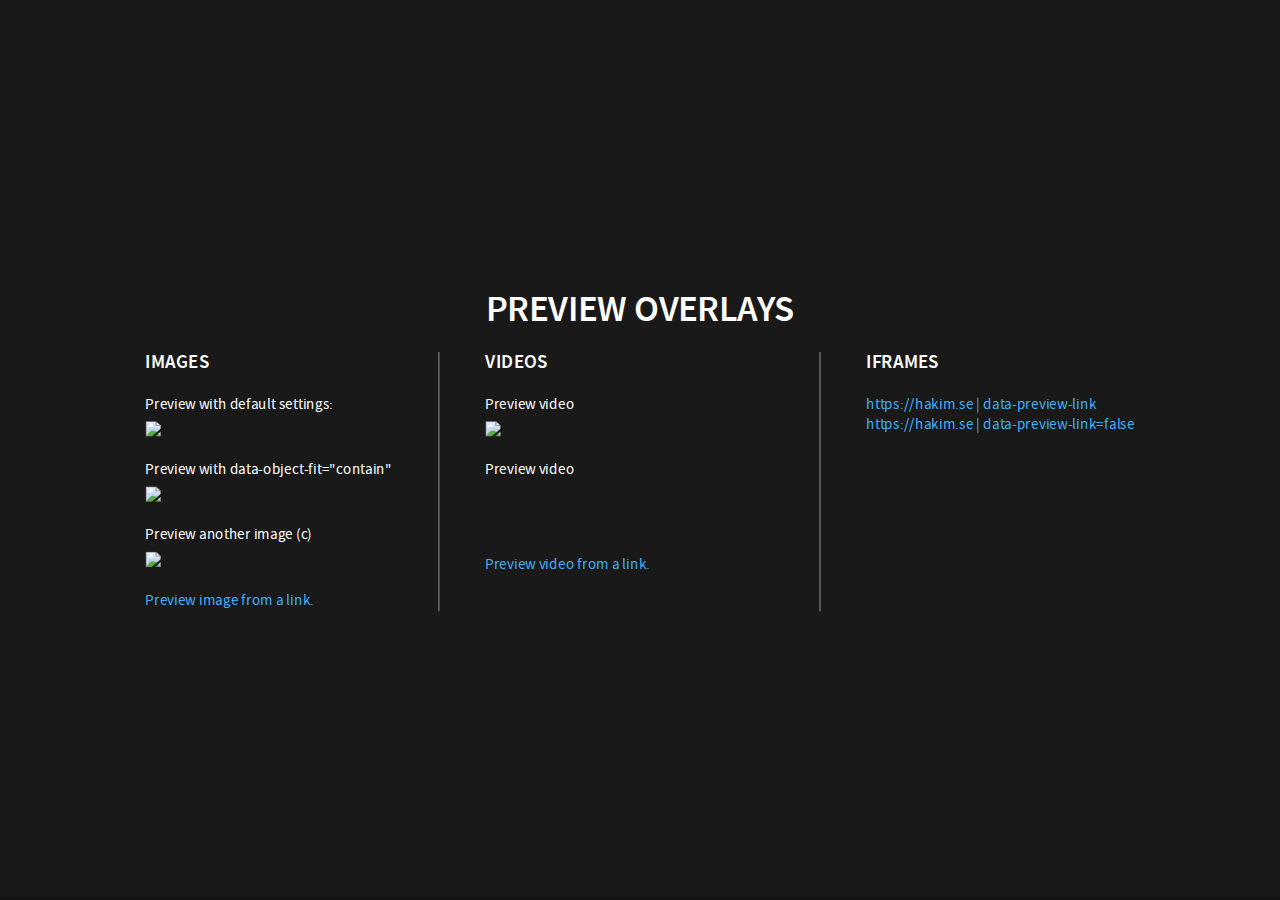
==== reveal-js/examples/preview-overlays.html @ ee159253 "Deploying to gh-pages from @ gciatto/talk-genai-unibo@f4266a3634f871b63bb44a900d1b445dd32380af 🚀" ====
<!doctype html>
<html lang="en">

	<head>
		<meta charset="utf-8">

		<title>reveal.js - Slide Transitions</title>

		<link rel="stylesheet" href="../dist/reveal.css">
		<link rel="stylesheet" href="../dist/theme/black.css" id="theme">

		<style>
			.reveal {
				font-size: 24px;
			}
			.reveal figure {
				margin: 0 0 1rem 0;
				text-align: left;
			}
			.reveal figure img,
			.reveal figure video {
				margin: 0.25rem 0 0 0;
			}
			figcaption, a {
				font-size: 16px;
			}
		</style>
	</head>

	<body>

		<div class="reveal">

			<div class="slides">

				<section>

					<h2>Preview Overlays</h2>

					<div class="r-hstack items-start">
						<div class="r-vstack items-start">
							<h5>Images</h5>
							<figure>
								<figcaption>Preview with default settings:</figcaption>
								<img height="50" src="https://static.slid.es/images/alphabet/v1/a.png" data-preview-image>
							</figure>
							<figure>
								<figcaption>Preview with data-object-fit="contain"</figcaption>
								<img height="50" src="https://static.slid.es/images/alphabet/v1/a.png" data-preview-image data-object-fit="contain">
							</figure>
							<figure>
								<figcaption>Preview another image (c)</figcaption>
								<img height="50" src="https://static.slid.es/images/alphabet/v1/b.png" data-preview-image="https://static.slid.es/images/alphabet/v1/c.png">
							</figure>
							<a href="#" data-preview-image="https://static.slid.es/images/alphabet/v1/x.png">
								Preview image from a link.
							</a>
						</div>

						<div style="width: 1px; height: 30vh; margin: 0 3rem;background-color: #999;"></div>

						<div class="r-vstack items-start">
							<h5>Videos</h5>
							<figure>
								<figcaption>Preview video</figcaption>
								<img height="50" src="https://static.slid.es/images/alphabet/v1/x.png" data-preview-video="https://static.slid.es/site/homepage/v1/homepage-video-editor.mp4">
							</figure>
							<figure>
								<figcaption>Preview video</figcaption>
								<video height="50" src="https://static.slid.es/site/homepage/v1/homepage-video-editor.mp4" data-preview-video></video>
							</figure>
							<a href="#" data-preview-video="https://static.slid.es/site/homepage/v1/homepage-video-editor.mp4">
								Preview video from a link.
							</a>
						</div>

						<div style="width: 1px; height: 30vh; margin: 0 3rem;background-color: #999;"></div>

						<div class="r-vstack items-start">
							<h5>Iframes</h5>
							<a data-preview-link href="https://hakim.se">https://hakim.se | data-preview-link</a>
							<a data-preview-link="false" href="https://hakim.se">https://hakim.se | data-preview-link=false</a>
						</div>
					</div>

				</section>

			</div>

		</div>

		<script src="../dist/reveal.js"></script>
		<script>
			Reveal.initialize({
				previewLinks: true,
				width: 1280,
				height: 720
			});
		</script>

	</body>
</html>
---- reveal-js/dist/reveal.css ----
/**
 * reveal.js 5.1.0
 * https://revealjs.com
 * MIT licensed
 *
 * Copyright (C) 2011-2024 Hakim El Hattab, https://hakim.se
 */

.reveal .r-stretch,.reveal .stretch{max-width:none;max-height:none}.reveal pre.r-stretch code,.reveal pre.stretch code{height:100%;max-height:100%;box-sizing:border-box}.reveal .r-fit-text{display:inline-block;white-space:nowrap}.reveal .r-stack{display:grid;grid-template-rows:100%}.reveal .r-stack>*{grid-area:1/1;margin:auto}.reveal .r-hstack,.reveal .r-vstack{display:flex}.reveal .r-hstack img,.reveal .r-hstack video,.reveal .r-vstack img,.reveal .r-vstack video{min-width:0;min-height:0;object-fit:contain}.reveal .r-vstack{flex-direction:column;align-items:center;justify-content:center}.reveal .r-hstack{flex-direction:row;align-items:center;justify-content:center}.reveal .items-stretch{align-items:stretch}.reveal .items-start{align-items:flex-start}.reveal .items-center{align-items:center}.reveal .items-end{align-items:flex-end}.reveal .justify-between{justify-content:space-between}.reveal .justify-around{justify-content:space-around}.reveal .justify-start{justify-content:flex-start}.reveal .justify-center{justify-content:center}.reveal .justify-end{justify-content:flex-end}html.reveal-full-page{width:100%;height:100%;height:100vh;height:calc(var(--vh,1vh) * 100);height:100dvh;overflow:hidden}.reveal-viewport{height:100%;overflow:hidden;position:relative;line-height:1;margin:0;background-color:#fff;color:#000;--r-controls-spacing:12px}.reveal-viewport:fullscreen{top:0!important;left:0!important;width:100%!important;height:100%!important;transform:none!important}.reveal .fragment{transition:all .2s ease}.reveal .fragment:not(.custom){opacity:0;visibility:hidden;will-change:opacity}.reveal .fragment.visible{opacity:1;visibility:inherit}.reveal .fragment.disabled{transition:none}.reveal .fragment.grow{opacity:1;visibility:inherit}.reveal .fragment.grow.visible{transform:scale(1.3)}.reveal .fragment.shrink{opacity:1;visibility:inherit}.reveal .fragment.shrink.visible{transform:scale(.7)}.reveal .fragment.zoom-in{transform:scale(.1)}.reveal .fragment.zoom-in.visible{transform:none}.reveal .fragment.fade-out{opacity:1;visibility:inherit}.reveal .fragment.fade-out.visible{opacity:0;visibility:hidden}.reveal .fragment.semi-fade-out{opacity:1;visibility:inherit}.reveal .fragment.semi-fade-out.visible{opacity:.5;visibility:inherit}.reveal .fragment.strike{opacity:1;visibility:inherit}.reveal .fragment.strike.visible{text-decoration:line-through}.reveal .fragment.fade-up{transform:translate(0,40px)}.reveal .fragment.fade-up.visible{transform:translate(0,0)}.reveal .fragment.fade-down{transform:translate(0,-40px)}.reveal .fragment.fade-down.visible{transform:translate(0,0)}.reveal .fragment.fade-right{transform:translate(-40px,0)}.reveal .fragment.fade-right.visible{transform:translate(0,0)}.reveal .fragment.fade-left{transform:translate(40px,0)}.reveal .fragment.fade-left.visible{transform:translate(0,0)}.reveal .fragment.current-visible,.reveal .fragment.fade-in-then-out{opacity:0;visibility:hidden}.reveal .fragment.current-visible.current-fragment,.reveal .fragment.fade-in-then-out.current-fragment{opacity:1;visibility:inherit}.reveal .fragment.fade-in-then-semi-out{opacity:0;visibility:hidden}.reveal .fragment.fade-in-then-semi-out.visible{opacity:.5;visibility:inherit}.reveal .fragment.fade-in-then-semi-out.current-fragment{opacity:1;visibility:inherit}.reveal .fragment.highlight-blue,.reveal .fragment.highlight-current-blue,.reveal .fragment.highlight-current-green,.reveal .fragment.highlight-current-red,.reveal .fragment.highlight-green,.reveal .fragment.highlight-red{opacity:1;visibility:inherit}.reveal .fragment.highlight-red.visible{color:#ff2c2d}.reveal .fragment.highlight-green.visible{color:#17ff2e}.reveal .fragment.highlight-blue.visible{color:#1b91ff}.reveal .fragment.highlight-current-red.current-fragment{color:#ff2c2d}.reveal .fragment.highlight-current-green.current-fragment{color:#17ff2e}.reveal .fragment.highlight-current-blue.current-fragment{color:#1b91ff}.reveal:after{content:"";font-style:italic}.reveal iframe{z-index:1}.reveal a{position:relative}@keyframes bounce-right{0%,10%,25%,40%,50%{transform:translateX(0)}20%{transform:translateX(10px)}30%{transform:translateX(-5px)}}@keyframes bounce-left{0%,10%,25%,40%,50%{transform:translateX(0)}20%{transform:translateX(-10px)}30%{transform:translateX(5px)}}@keyframes bounce-down{0%,10%,25%,40%,50%{transform:translateY(0)}20%{transform:translateY(10px)}30%{transform:translateY(-5px)}}.reveal .controls{display:none;position:absolute;top:auto;bottom:var(--r-controls-spacing);right:var(--r-controls-spacing);left:auto;z-index:11;color:#000;pointer-events:none;font-size:10px}.reveal .controls button{position:absolute;padding:0;background-color:transparent;border:0;outline:0;cursor:pointer;color:currentColor;transform:scale(.9999);transition:color .2s ease,opacity .2s ease,transform .2s ease;z-index:2;pointer-events:auto;font-size:inherit;visibility:hidden;opacity:0;-webkit-appearance:none;-webkit-tap-highlight-color:transparent}.reveal .controls .controls-arrow:after,.reveal .controls .controls-arrow:before{content:"";position:absolute;top:0;left:0;width:2.6em;height:.5em;border-radius:.25em;background-color:currentColor;transition:all .15s ease,background-color .8s ease;transform-origin:.2em 50%;will-change:transform}.reveal .controls .controls-arrow{position:relative;width:3.6em;height:3.6em}.reveal .controls .controls-arrow:before{transform:translateX(.5em) translateY(1.55em) rotate(45deg)}.reveal .controls .controls-arrow:after{transform:translateX(.5em) translateY(1.55em) rotate(-45deg)}.reveal .controls .controls-arrow:hover:before{transform:translateX(.5em) translateY(1.55em) rotate(40deg)}.reveal .controls .controls-arrow:hover:after{transform:translateX(.5em) translateY(1.55em) rotate(-40deg)}.reveal .controls .controls-arrow:active:before{transform:translateX(.5em) translateY(1.55em) rotate(36deg)}.reveal .controls .controls-arrow:active:after{transform:translateX(.5em) translateY(1.55em) rotate(-36deg)}.reveal .controls .navigate-left{right:6.4em;bottom:3.2em;transform:translateX(-10px)}.reveal .controls .navigate-left.highlight{animation:bounce-left 2s 50 both ease-out}.reveal .controls .navigate-right{right:0;bottom:3.2em;transform:translateX(10px)}.reveal .controls .navigate-right .controls-arrow{transform:rotate(180deg)}.reveal .controls .navigate-right.highlight{animation:bounce-right 2s 50 both ease-out}.reveal .controls .navigate-up{right:3.2em;bottom:6.4em;transform:translateY(-10px)}.reveal .controls .navigate-up .controls-arrow{transform:rotate(90deg)}.reveal .controls .navigate-down{right:3.2em;bottom:-1.4em;padding-bottom:1.4em;transform:translateY(10px)}.reveal .controls .navigate-down .controls-arrow{transform:rotate(-90deg)}.reveal .controls .navigate-down.highlight{animation:bounce-down 2s 50 both ease-out}.reveal .controls[data-controls-back-arrows=faded] .navigate-up.enabled{opacity:.3}.reveal .controls[data-controls-back-arrows=faded] .navigate-up.enabled:hover{opacity:1}.reveal .controls[data-controls-back-arrows=hidden] .navigate-up.enabled{opacity:0;visibility:hidden}.reveal .controls .enabled{visibility:visible;opacity:.9;cursor:pointer;transform:none}.reveal .controls .enabled.fragmented{opacity:.5}.reveal .controls .enabled.fragmented:hover,.reveal .controls .enabled:hover{opacity:1}.reveal:not(.rtl) .controls[data-controls-back-arrows=faded] .navigate-left.enabled{opacity:.3}.reveal:not(.rtl) .controls[data-controls-back-arrows=faded] .navigate-left.enabled:hover{opacity:1}.reveal:not(.rtl) .controls[data-controls-back-arrows=hidden] .navigate-left.enabled{opacity:0;visibility:hidden}.reveal.rtl .controls[data-controls-back-arrows=faded] .navigate-right.enabled{opacity:.3}.reveal.rtl .controls[data-controls-back-arrows=faded] .navigate-right.enabled:hover{opacity:1}.reveal.rtl .controls[data-controls-back-arrows=hidden] .navigate-right.enabled{opacity:0;visibility:hidden}.reveal[data-navigation-mode=linear].has-horizontal-slides .navigate-down,.reveal[data-navigation-mode=linear].has-horizontal-slides .navigate-up{display:none}.reveal:not(.has-vertical-slides) .controls .navigate-left,.reveal[data-navigation-mode=linear].has-horizontal-slides .navigate-left{bottom:1.4em;right:5.5em}.reveal:not(.has-vertical-slides) .controls .navigate-right,.reveal[data-navigation-mode=linear].has-horizontal-slides .navigate-right{bottom:1.4em;right:.5em}.reveal:not(.has-horizontal-slides) .controls .navigate-up{right:1.4em;bottom:5em}.reveal:not(.has-horizontal-slides) .controls .navigate-down{right:1.4em;bottom:.5em}.reveal.has-dark-background .controls{color:#fff}.reveal.has-light-background .controls{color:#000}.reveal.no-hover .controls .controls-arrow:active:before,.reveal.no-hover .controls .controls-arrow:hover:before{transform:translateX(.5em) translateY(1.55em) rotate(45deg)}.reveal.no-hover .controls .controls-arrow:active:after,.reveal.no-hover .controls .controls-arrow:hover:after{transform:translateX(.5em) translateY(1.55em) rotate(-45deg)}@media screen and (min-width:500px){.reveal-viewport{--r-controls-spacing:0.8em}.reveal .controls[data-controls-layout=edges]{top:0;right:0;bottom:0;left:0}.reveal .controls[data-controls-layout=edges] .navigate-down,.reveal .controls[data-controls-layout=edges] .navigate-left,.reveal .controls[data-controls-layout=edges] .navigate-right,.reveal .controls[data-controls-layout=edges] .navigate-up{bottom:auto;right:auto}.reveal .controls[data-controls-layout=edges] .navigate-left{top:50%;left:var(--r-controls-spacing);margin-top:-1.8em}.reveal .controls[data-controls-layout=edges] .navigate-right{top:50%;right:var(--r-controls-spacing);margin-top:-1.8em}.reveal .controls[data-controls-layout=edges] .navigate-up{top:var(--r-controls-spacing);left:50%;margin-left:-1.8em}.reveal .controls[data-controls-layout=edges] .navigate-down{bottom:calc(var(--r-controls-spacing) - 1.4em + .3em);left:50%;margin-left:-1.8em}}.reveal .progress{position:absolute;display:none;height:3px;width:100%;bottom:0;left:0;z-index:10;background-color:rgba(0,0,0,.2);color:#fff}.reveal .progress:after{content:"";display:block;position:absolute;height:10px;width:100%;top:-10px}.reveal .progress span{display:block;height:100%;width:100%;background-color:currentColor;transition:transform .8s cubic-bezier(.26,.86,.44,.985);transform-origin:0 0;transform:scaleX(0)}.reveal .slide-number{position:absolute;display:block;right:8px;bottom:8px;z-index:31;font-family:Helvetica,sans-serif;font-size:12px;line-height:1;color:#fff;background-color:rgba(0,0,0,.4);padding:5px}.reveal .slide-number a{color:currentColor}.reveal .slide-number-delimiter{margin:0 3px}.reveal{position:relative;width:100%;height:100%;overflow:hidden;touch-action:pinch-zoom}.reveal.embedded{touch-action:pan-y}.reveal.embedded.is-vertical-slide{touch-action:none}.reveal .slides{position:absolute;width:100%;height:100%;top:0;right:0;bottom:0;left:0;margin:auto;pointer-events:none;overflow:visible;z-index:1;text-align:center;perspective:600px;perspective-origin:50% 40%}.reveal .slides>section{perspective:600px}.reveal .slides>section,.reveal .slides>section>section{display:none;position:absolute;width:100%;pointer-events:auto;z-index:10;transform-style:flat;transition:transform-origin .8s cubic-bezier(.26,.86,.44,.985),transform .8s cubic-bezier(.26,.86,.44,.985),visibility .8s cubic-bezier(.26,.86,.44,.985),opacity .8s cubic-bezier(.26,.86,.44,.985)}.reveal[data-transition-speed=fast] .slides section{transition-duration:.4s}.reveal[data-transition-speed=slow] .slides section{transition-duration:1.2s}.reveal .slides section[data-transition-speed=fast]{transition-duration:.4s}.reveal .slides section[data-transition-speed=slow]{transition-duration:1.2s}.reveal .slides>section.stack{padding-top:0;padding-bottom:0;pointer-events:none;height:100%}.reveal .slides>section.present,.reveal .slides>section>section.present{display:block;z-index:11;opacity:1}.reveal .slides>section:empty,.reveal .slides>section>section:empty,.reveal .slides>section>section[data-background-interactive],.reveal .slides>section[data-background-interactive]{pointer-events:none}.reveal.center,.reveal.center .slides,.reveal.center .slides section{min-height:0!important}.reveal .slides>section:not(.present),.reveal .slides>section>section:not(.present){pointer-events:none}.reveal.overview .slides>section,.reveal.overview .slides>section>section{pointer-events:auto}.reveal .slides>section.future,.reveal .slides>section.future>section,.reveal .slides>section.past,.reveal .slides>section.past>section,.reveal .slides>section>section.future,.reveal .slides>section>section.past{opacity:0}.reveal .slides>section[data-transition=slide].past,.reveal .slides>section[data-transition~=slide-out].past,.reveal.slide .slides>section:not([data-transition]).past{transform:translate(-150%,0)}.reveal .slides>section[data-transition=slide].future,.reveal .slides>section[data-transition~=slide-in].future,.reveal.slide .slides>section:not([data-transition]).future{transform:translate(150%,0)}.reveal .slides>section>section[data-transition=slide].past,.reveal .slides>section>section[data-transition~=slide-out].past,.reveal.slide .slides>section>section:not([data-transition]).past{transform:translate(0,-150%)}.reveal .slides>section>section[data-transition=slide].future,.reveal .slides>section>section[data-transition~=slide-in].future,.reveal.slide .slides>section>section:not([data-transition]).future{transform:translate(0,150%)}.reveal .slides>section[data-transition=linear].past,.reveal .slides>section[data-transition~=linear-out].past,.reveal.linear .slides>section:not([data-transition]).past{transform:translate(-150%,0)}.reveal .slides>section[data-transition=linear].future,.reveal .slides>section[data-transition~=linear-in].future,.reveal.linear .slides>section:not([data-transition]).future{transform:translate(150%,0)}.reveal .slides>section>section[data-transition=linear].past,.reveal .slides>section>section[data-transition~=linear-out].past,.reveal.linear .slides>section>section:not([data-transition]).past{transform:translate(0,-150%)}.reveal .slides>section>section[data-transition=linear].future,.reveal .slides>section>section[data-transition~=linear-in].future,.reveal.linear .slides>section>section:not([data-transition]).future{transform:translate(0,150%)}.reveal .slides section[data-transition=default].stack,.reveal.default .slides section.stack{transform-style:preserve-3d}.reveal .slides>section[data-transition=default].past,.reveal .slides>section[data-transition~=default-out].past,.reveal.default .slides>section:not([data-transition]).past{transform:translate3d(-100%,0,0) rotateY(-90deg) translate3d(-100%,0,0)}.reveal .slides>section[data-transition=default].future,.reveal .slides>section[data-transition~=default-in].future,.reveal.default .slides>section:not([data-transition]).future{transform:translate3d(100%,0,0) rotateY(90deg) translate3d(100%,0,0)}.reveal .slides>section>section[data-transition=default].past,.reveal .slides>section>section[data-transition~=default-out].past,.reveal.default .slides>section>section:not([data-transition]).past{transform:translate3d(0,-300px,0) rotateX(70deg) translate3d(0,-300px,0)}.reveal .slides>section>section[data-transition=default].future,.reveal .slides>section>section[data-transition~=default-in].future,.reveal.default .slides>section>section:not([data-transition]).future{transform:translate3d(0,300px,0) rotateX(-70deg) translate3d(0,300px,0)}.reveal .slides section[data-transition=convex].stack,.reveal.convex .slides section.stack{transform-style:preserve-3d}.reveal .slides>section[data-transition=convex].past,.reveal .slides>section[data-transition~=convex-out].past,.reveal.convex .slides>section:not([data-transition]).past{transform:translate3d(-100%,0,0) rotateY(-90deg) translate3d(-100%,0,0)}.reveal .slides>section[data-transition=convex].future,.reveal .slides>section[data-transition~=convex-in].future,.reveal.convex .slides>section:not([data-transition]).future{transform:translate3d(100%,0,0) rotateY(90deg) translate3d(100%,0,0)}.reveal .slides>section>section[data-transition=convex].past,.reveal .slides>section>section[data-transition~=convex-out].past,.reveal.convex .slides>section>section:not([data-transition]).past{transform:translate3d(0,-300px,0) rotateX(70deg) translate3d(0,-300px,0)}.reveal .slides>section>section[data-transition=convex].future,.reveal .slides>section>section[data-transition~=convex-in].future,.reveal.convex .slides>section>section:not([data-transition]).future{transform:translate3d(0,300px,0) rotateX(-70deg) translate3d(0,300px,0)}.reveal .slides section[data-transition=concave].stack,.reveal.concave .slides section.stack{transform-style:preserve-3d}.reveal .slides>section[data-transition=concave].past,.reveal .slides>section[data-transition~=concave-out].past,.reveal.concave .slides>section:not([data-transition]).past{transform:translate3d(-100%,0,0) rotateY(90deg) translate3d(-100%,0,0)}.reveal .slides>section[data-transition=concave].future,.reveal .slides>section[data-transition~=concave-in].future,.reveal.concave .slides>section:not([data-transition]).future{transform:translate3d(100%,0,0) rotateY(-90deg) translate3d(100%,0,0)}.reveal .slides>section>section[data-transition=concave].past,.reveal .slides>section>section[data-transition~=concave-out].past,.reveal.concave .slides>section>section:not([data-transition]).past{transform:translate3d(0,-80%,0) rotateX(-70deg) translate3d(0,-80%,0)}.reveal .slides>section>section[data-transition=concave].future,.reveal .slides>section>section[data-transition~=concave-in].future,.reveal.concave .slides>section>section:not([data-transition]).future{transform:translate3d(0,80%,0) rotateX(70deg) translate3d(0,80%,0)}.reveal .slides section[data-transition=zoom],.reveal.zoom .slides section:not([data-transition]){transition-timing-function:ease}.reveal .slides>section[data-transition=zoom].past,.reveal .slides>section[data-transition~=zoom-out].past,.reveal.zoom .slides>section:not([data-transition]).past{visibility:hidden;transform:scale(16)}.reveal .slides>section[data-transition=zoom].future,.reveal .slides>section[data-transition~=zoom-in].future,.reveal.zoom .slides>section:not([data-transition]).future{visibility:hidden;transform:scale(.2)}.reveal .slides>section>section[data-transition=zoom].past,.reveal .slides>section>section[data-transition~=zoom-out].past,.reveal.zoom .slides>section>section:not([data-transition]).past{transform:scale(16)}.reveal .slides>section>section[data-transition=zoom].future,.reveal .slides>section>section[data-transition~=zoom-in].future,.reveal.zoom .slides>section>section:not([data-transition]).future{transform:scale(.2)}.reveal.cube .slides{perspective:1300px}.reveal.cube .slides section{padding:30px;min-height:700px;backface-visibility:hidden;box-sizing:border-box;transform-style:preserve-3d}.reveal.center.cube .slides section{min-height:0}.reveal.cube .slides section:not(.stack):before{content:"";position:absolute;display:block;width:100%;height:100%;left:0;top:0;background:rgba(0,0,0,.1);border-radius:4px;transform:translateZ(-20px)}.reveal.cube .slides section:not(.stack):after{content:"";position:absolute;display:block;width:90%;height:30px;left:5%;bottom:0;background:0 0;z-index:1;border-radius:4px;box-shadow:0 95px 25px rgba(0,0,0,.2);transform:translateZ(-90px) rotateX(65deg)}.reveal.cube .slides>section.stack{padding:0;background:0 0}.reveal.cube .slides>section.past{transform-origin:100% 0;transform:translate3d(-100%,0,0) rotateY(-90deg)}.reveal.cube .slides>section.future{transform-origin:0 0;transform:translate3d(100%,0,0) rotateY(90deg)}.reveal.cube .slides>section>section.past{transform-origin:0 100%;transform:translate3d(0,-100%,0) rotateX(90deg)}.reveal.cube .slides>section>section.future{transform-origin:0 0;transform:translate3d(0,100%,0) rotateX(-90deg)}.reveal.page .slides{perspective-origin:0 50%;perspective:3000px}.reveal.page .slides section{padding:30px;min-height:700px;box-sizing:border-box;transform-style:preserve-3d}.reveal.page .slides section.past{z-index:12}.reveal.page .slides section:not(.stack):before{content:"";position:absolute;display:block;width:100%;height:100%;left:0;top:0;background:rgba(0,0,0,.1);transform:translateZ(-20px)}.reveal.page .slides section:not(.stack):after{content:"";position:absolute;display:block;width:90%;height:30px;left:5%;bottom:0;background:0 0;z-index:1;border-radius:4px;box-shadow:0 95px 25px rgba(0,0,0,.2);transform:translateZ(-90px) rotateX(65deg)}.reveal.page .slides>section.stack{padding:0;background:0 0}.reveal.page .slides>section.past{transform-origin:0 0;transform:translate3d(-40%,0,0) rotateY(-80deg)}.reveal.page .slides>section.future{transform-origin:100% 0;transform:translate3d(0,0,0)}.reveal.page .slides>section>section.past{transform-origin:0 0;transform:translate3d(0,-40%,0) rotateX(80deg)}.reveal.page .slides>section>section.future{transform-origin:0 100%;transform:translate3d(0,0,0)}.reveal .slides section[data-transition=fade],.reveal.fade .slides section:not([data-transition]),.reveal.fade .slides>section>section:not([data-transition]){transform:none;transition:opacity .5s}.reveal.fade.overview .slides section,.reveal.fade.overview .slides>section>section{transition:none}.reveal .slides section[data-transition=none],.reveal.none .slides section:not([data-transition]){transform:none;transition:none}.reveal .pause-overlay{position:absolute;top:0;left:0;width:100%;height:100%;background:#000;visibility:hidden;opacity:0;z-index:100;transition:all 1s ease}.reveal .pause-overlay .resume-button{position:absolute;bottom:20px;right:20px;color:#ccc;border-radius:2px;padding:6px 14px;border:2px solid #ccc;font-size:16px;background:0 0;cursor:pointer}.reveal .pause-overlay .resume-button:hover{color:#fff;border-color:#fff}.reveal.paused .pause-overlay{visibility:visible;opacity:1}.reveal .no-transition,.reveal .no-transition *,.reveal .slides.disable-slide-transitions section{transition:none!important}.reveal .slides.disable-slide-transitions section{transform:none!important}.reveal .backgrounds{position:absolute;width:100%;height:100%;top:0;left:0;perspective:600px}.reveal .slide-background{display:none;position:absolute;width:100%;height:100%;opacity:0;visibility:hidden;overflow:hidden;background-color:rgba(0,0,0,0);transition:all .8s cubic-bezier(.26,.86,.44,.985)}.reveal .slide-background-content{position:absolute;width:100%;height:100%;background-position:50% 50%;background-repeat:no-repeat;background-size:cover}.reveal .slide-background.stack{display:block}.reveal .slide-background.present{opacity:1;visibility:visible;z-index:2}.print-pdf .reveal .slide-background{opacity:1!important;visibility:visible!important}.reveal .slide-background video{position:absolute;width:100%;height:100%;max-width:none;max-height:none;top:0;left:0;object-fit:cover}.reveal .slide-background[data-background-size=contain] video{object-fit:contain}.reveal>.backgrounds .slide-background[data-background-transition=none],.reveal[data-background-transition=none]>.backgrounds .slide-background:not([data-background-transition]){transition:none}.reveal>.backgrounds .slide-background[data-background-transition=slide],.reveal[data-background-transition=slide]>.backgrounds .slide-background:not([data-background-transition]){opacity:1}.reveal>.backgrounds .slide-background.past[data-background-transition=slide],.reveal[data-background-transition=slide]>.backgrounds .slide-background.past:not([data-background-transition]){transform:translate(-100%,0)}.reveal>.backgrounds .slide-background.future[data-background-transition=slide],.reveal[data-background-transition=slide]>.backgrounds .slide-background.future:not([data-background-transition]){transform:translate(100%,0)}.reveal>.backgrounds .slide-background>.slide-background.past[data-background-transition=slide],.reveal[data-background-transition=slide]>.backgrounds .slide-background>.slide-background.past:not([data-background-transition]){transform:translate(0,-100%)}.reveal>.backgrounds .slide-background>.slide-background.future[data-background-transition=slide],.reveal[data-background-transition=slide]>.backgrounds .slide-background>.slide-background.future:not([data-background-transition]){transform:translate(0,100%)}.reveal>.backgrounds .slide-background.past[data-background-transition=convex],.reveal[data-background-transition=convex]>.backgrounds .slide-background.past:not([data-background-transition]){opacity:0;transform:translate3d(-100%,0,0) rotateY(-90deg) translate3d(-100%,0,0)}.reveal>.backgrounds .slide-background.future[data-background-transition=convex],.reveal[data-background-transition=convex]>.backgrounds .slide-background.future:not([data-background-transition]){opacity:0;transform:translate3d(100%,0,0) rotateY(90deg) translate3d(100%,0,0)}.reveal>.backgrounds .slide-background>.slide-background.past[data-background-transition=convex],.reveal[data-background-transition=convex]>.backgrounds .slide-background>.slide-background.past:not([data-background-transition]){opacity:0;transform:translate3d(0,-100%,0) rotateX(90deg) translate3d(0,-100%,0)}.reveal>.backgrounds .slide-background>.slide-background.future[data-background-transition=convex],.reveal[data-background-transition=convex]>.backgrounds .slide-background>.slide-background.future:not([data-background-transition]){opacity:0;transform:translate3d(0,100%,0) rotateX(-90deg) translate3d(0,100%,0)}.reveal>.backgrounds .slide-background.past[data-background-transition=concave],.reveal[data-background-transition=concave]>.backgrounds .slide-background.past:not([data-background-transition]){opacity:0;transform:translate3d(-100%,0,0) rotateY(90deg) translate3d(-100%,0,0)}.reveal>.backgrounds .slide-background.future[data-background-transition=concave],.reveal[data-background-transition=concave]>.backgrounds .slide-background.future:not([data-background-transition]){opacity:0;transform:translate3d(100%,0,0) rotateY(-90deg) translate3d(100%,0,0)}.reveal>.backgrounds .slide-background>.slide-background.past[data-background-transition=concave],.reveal[data-background-transition=concave]>.backgrounds .slide-background>.slide-background.past:not([data-background-transition]){opacity:0;transform:translate3d(0,-100%,0) rotateX(-90deg) translate3d(0,-100%,0)}.reveal>.backgrounds .slide-background>.slide-background.future[data-background-transition=concave],.reveal[data-background-transition=concave]>.backgrounds .slide-background>.slide-background.future:not([data-background-transition]){opacity:0;transform:translate3d(0,100%,0) rotateX(90deg) translate3d(0,100%,0)}.reveal>.backgrounds .slide-background[data-background-transition=zoom],.reveal[data-background-transition=zoom]>.backgrounds .slide-background:not([data-background-transition]){transition-timing-function:ease}.reveal>.backgrounds .slide-background.past[data-background-transition=zoom],.reveal[data-background-transition=zoom]>.backgrounds .slide-background.past:not([data-background-transition]){opacity:0;visibility:hidden;transform:scale(16)}.reveal>.backgrounds .slide-background.future[data-background-transition=zoom],.reveal[data-background-transition=zoom]>.backgrounds .slide-background.future:not([data-background-transition]){opacity:0;visibility:hidden;transform:scale(.2)}.reveal>.backgrounds .slide-background>.slide-background.past[data-background-transition=zoom],.reveal[data-background-transition=zoom]>.backgrounds .slide-background>.slide-background.past:not([data-background-transition]){opacity:0;visibility:hidden;transform:scale(16)}.reveal>.backgrounds .slide-background>.slide-background.future[data-background-transition=zoom],.reveal[data-background-transition=zoom]>.backgrounds .slide-background>.slide-background.future:not([data-background-transition]){opacity:0;visibility:hidden;transform:scale(.2)}.reveal[data-transition-speed=fast]>.backgrounds .slide-background{transition-duration:.4s}.reveal[data-transition-speed=slow]>.backgrounds .slide-background{transition-duration:1.2s}.reveal [data-auto-animate-target^=unmatched]{will-change:opacity}.reveal section[data-auto-animate]:not(.stack):not([data-auto-animate=running]) [data-auto-animate-target^=unmatched]{opacity:0}.reveal.overview{perspective-origin:50% 50%;perspective:700px}.reveal.overview .slides section{height:100%;top:0!important;opacity:1!important;overflow:hidden;visibility:visible!important;cursor:pointer;box-sizing:border-box}.reveal.overview .slides section.present,.reveal.overview .slides section:hover{outline:10px solid rgba(150,150,150,.4);outline-offset:10px}.reveal.overview .slides section .fragment{opacity:1;transition:none}.reveal.overview .slides section:after,.reveal.overview .slides section:before{display:none!important}.reveal.overview .slides>section.stack{padding:0;top:0!important;background:0 0;outline:0;overflow:visible}.reveal.overview .backgrounds{perspective:inherit}.reveal.overview .backgrounds .slide-background{opacity:1;visibility:visible;outline:10px solid rgba(150,150,150,.1);outline-offset:10px}.reveal.overview .backgrounds .slide-background.stack{overflow:visible}.reveal.overview .slides section,.reveal.overview-deactivating .slides section{transition:none}.reveal.overview .backgrounds .slide-background,.reveal.overview-deactivating .backgrounds .slide-background{transition:none}.reveal.rtl .slides,.reveal.rtl .slides h1,.reveal.rtl .slides h2,.reveal.rtl .slides h3,.reveal.rtl .slides h4,.reveal.rtl .slides h5,.reveal.rtl .slides h6{direction:rtl;font-family:sans-serif}.reveal.rtl code,.reveal.rtl pre{direction:ltr}.reveal.rtl ol,.reveal.rtl ul{text-align:right}.reveal.rtl .progress span{transform-origin:100% 0}.reveal.has-parallax-background .backgrounds{transition:all .8s ease}.reveal.has-parallax-background[data-transition-speed=fast] .backgrounds{transition-duration:.4s}.reveal.has-parallax-background[data-transition-speed=slow] .backgrounds{transition-duration:1.2s}.reveal [data-preview-image],.reveal [data-preview-video]{cursor:zoom-in}.reveal>.overlay{position:absolute;top:0;left:0;width:100%;height:100%;z-index:1000;background:rgba(0,0,0,.95);-webkit-backdrop-filter:blur(10px);backdrop-filter:blur(10px);transition:all .3s ease}.reveal .overlay-spinner{position:absolute;display:block;top:50%;left:50%;width:32px;height:32px;margin:-16px 0 0 -16px;z-index:10;background-image:url([data-uri]%2F%2F%2F6%2Bvr8nJybW1tcDAwOjo6Nvb26ioqKOjo7Ozs%2FLy8vz8%2FAAAAAAAAAAAACH%2FC05FVFNDQVBFMi4wAwEAAAAh%2FhpDcmVhdGVkIHdpdGggYWpheGxvYWQuaW5mbwAh%[base64]%2FV%2FnmOM82XiHRLYKhKP1oZmADdEAAAh%2BQQJCgAAACwAAAAAIAAgAAAE6hDISWlZpOrNp1lGNRSdRpDUolIGw5RUYhhHukqFu8DsrEyqnWThGvAmhVlteBvojpTDDBUEIFwMFBRAmBkSgOrBFZogCASwBDEY%2FCZSg7GSE0gSCjQBMVG023xWBhklAnoEdhQEfyNqMIcKjhRsjEdnezB%2BA4k8gTwJhFuiW4dokXiloUepBAp5qaKpp6%2BHo7aWW54wl7obvEe0kRuoplCGepwSx2jJvqHEmGt6whJpGpfJCHmOoNHKaHx61WiSR92E4lbFoq%2BB6QDtuetcaBPnW6%2BO7wDHpIiK9SaVK5GgV543tzjgGcghAgAh%[base64]%2B%2BG%2Bw48edZPK%2BM6hLJpQg484enXIdQFSS1u6UhksENEQAAIfkECQoAAAAsAAAAACAAIAAABOcQyEmpGKLqzWcZRVUQnZYg1aBSh2GUVEIQ2aQOE%2BG%2BcD4ntpWkZQj1JIiZIogDFFyHI0UxQwFugMSOFIPJftfVAEoZLBbcLEFhlQiqGp1Vd140AUklUN3eCA51C1EWMzMCezCBBmkxVIVHBWd3HHl9JQOIJSdSnJ0TDKChCwUJjoWMPaGqDKannasMo6WnM562R5YluZRwur0wpgqZE7NKUm%2BFNRPIhjBJxKZteWuIBMN4zRMIVIhffcgojwCF117i4nlLnY5ztRLsnOk%2BaV%2BoJY7V7m76PdkS4trKcdg0Zc0tTcKkRAAAIfkECQoAAAAsAAAAACAAIAAABO4QyEkpKqjqzScpRaVkXZWQEximw1BSCUEIlDohrft6cpKCk5xid5MNJTaAIkekKGQkWyKHkvhKsR7ARmitkAYDYRIbUQRQjWBwJRzChi9CRlBcY1UN4g0%[base64]%[base64]%2BE71SRQeyqUToLA7VxF0JDyIQh%2FMVVPMt1ECZlfcjZJ9mIKoaTl1MRIl5o4CUKXOwmyrCInCKqcWtvadL2SYhyASyNDJ0uIiRMDjI0Fd30%2FiI2UA5GSS5UDj2l6NoqgOgN4gksEBgYFf0FDqKgHnyZ9OX8HrgYHdHpcHQULXAS2qKpENRg7eAMLC7kTBaixUYFkKAzWAAnLC7FLVxLWDBLKCwaKTULgEwbLA4hJtOkSBNqITT3xEgfLpBtzE%2FjiuL04RGEBgwWhShRgQExHBAAh%2BQQJCgAAACwAAAAAIAAgAAAE7xDISWlSqerNpyJKhWRdlSAVoVLCWk6JKlAqAavhO9UkUHsqlE6CwO1cRdCQ8iEIfzFVTzLdRAmZX3I2SfZiCqGk5dTESJeaOAlClzsJsqwiJwiqnFrb2nS9kmIcgEsjQydLiIlHehhpejaIjzh9eomSjZR%[base64]%2BE71SRQeyqUToLA7VxF0JDyIQh%[base64]%2BE71SRQeyqUToLA7VxF0JDyIQh%2FMVVPMt1ECZlfcjZJ9mIKoaTl1MRIl5o4CUKXOwmyrCInCKqcWtvadL2SYhyASyNDJ0uIiUd6GAULDJCRiXo1CpGXDJOUjY%2BYip9DhToJA4RBLwMLCwVDfRgbBAaqqoZ1XBMHswsHtxtFaH1iqaoGNgAIxRpbFAgfPQSqpbgGBqUD1wBXeCYp1AYZ19JJOYgH1KwA4UBvQwXUBxPqVD9L3sbp2BNk2xvvFPJd%2BMFCN6HAAIKgNggY0KtEBAAh%[base64]%2BvsYMDAzZQPC9VCNkDWUhGkuE5PxJNwiUK4UfLzOlD4WvzAHaoG9nxPi5d%2BjYUqfAhhykOFwJWiAAAIfkECQoAAAAsAAAAACAAIAAABPAQyElpUqnqzaciSoVkXVUMFaFSwlpOCcMYlErAavhOMnNLNo8KsZsMZItJEIDIFSkLGQoQTNhIsFehRww2CQLKF0tYGKYSg%2BygsZIuNqJksKgbfgIGepNo2cIUB3V1B3IvNiBYNQaDSTtfhhx0CwVPI0UJe0%2Bbm4g5VgcGoqOcnjmjqDSdnhgEoamcsZuXO1aWQy8KAwOAuTYYGwi7w5h%2BKr0SJ8MFihpNbx%2B4Erq7BYBuzsdiH1jCAzoSfl0rVirNbRXlBBlLX%2BBP0XJLAPGzTkAuAOqb0WT5AH7OcdCm5B8TgRwSRKIHQtaLCwg1RAAAOwAAAAAAAAAAAA%3D%3D);visibility:hidden;opacity:0}.reveal .overlay-header{display:flex;position:absolute;left:0;top:0;width:100%;padding:5px;z-index:2;box-sizing:border-box;align-items:center;justify-content:flex-end;gap:6px}.reveal .overlay-header .overlay-button{all:unset;display:flex;align-items:center;justify-content:center;min-width:40px;min-height:40px;padding:0 10px;opacity:1;border-radius:6px;font-size:18px;gap:8px;cursor:pointer;box-sizing:border-box}.reveal .overlay-header .overlay-button:hover{opacity:1;background-color:rgba(255,255,255,.15)}.reveal .overlay-header .icon{display:inline-block;width:20px;height:20px;background-position:50% 50%;background-size:100%;background-repeat:no-repeat}.reveal .overlay-close .icon{background-image:url([data-uri])}.reveal .overlay-external .icon{background-image:url([data-uri])}.reveal .overlay-viewport{position:absolute;display:grid;place-items:center;top:50px;right:6px;bottom:6px;left:6px;border-radius:6px;overflow:hidden;background-color:rgba(20,20,20,.8);color:#fff}.reveal .overlay-preview iframe{width:100%;height:100%;max-width:100%;max-height:100%;border:0;opacity:0;visibility:hidden;transition:all .3s ease}.reveal .overlay-preview[data-state=loaded] iframe{opacity:1;visibility:visible}.reveal .overlay-preview img,.reveal .overlay-preview video{position:absolute;max-width:100%;max-height:100%;width:100%;height:100%;margin:0;object-fit:none}.reveal .overlay-preview[data-object-fit=none] img,.reveal .overlay-preview[data-object-fit=none] video{object-fit:none}.reveal .overlay-preview[data-object-fit=contain] img,.reveal .overlay-preview[data-object-fit=contain] video{object-fit:contain}.reveal .overlay-preview[data-object-fit=cover] img,.reveal .overlay-preview[data-object-fit=cover] video{object-fit:cover}.reveal .overlay-preview[data-state=loaded] .overlay-viewport-inner{position:absolute;z-index:-1;left:0;top:45%;width:100%;text-align:center;letter-spacing:normal}.reveal .overlay-preview .overlay-error{font-size:18px;color:orange}.reveal .overlay-preview .x-frame-error{opacity:0;transition:opacity .3s ease .3s}.reveal .overlay-preview[data-state=loaded] .x-frame-error{opacity:1}.reveal .overlay-preview[data-state=loading] .overlay-spinner{opacity:.6;visibility:visible}.reveal .overlay-help .overlay-viewport{overflow:auto}.reveal .overlay-help-content{width:100%;max-width:600px;margin:auto;text-align:center;letter-spacing:normal}.reveal .overlay-help-content .title{font-size:20px;margin-top:0}.reveal .overlay-help-content table{border:1px solid #fff;border-collapse:collapse;font-size:16px}.reveal .overlay-help-content table td,.reveal .overlay-help-content table th{width:200px;padding:14px;border:1px solid #fff;vertical-align:middle}.reveal .overlay-help-content table th{padding-top:20px;padding-bottom:20px}.reveal .playback{position:absolute;left:15px;bottom:20px;z-index:30;cursor:pointer;transition:all .4s ease;-webkit-tap-highlight-color:transparent}.reveal.overview .playback{opacity:0;visibility:hidden}.reveal .hljs{min-height:100%}.reveal .hljs table{margin:initial}.reveal .hljs-ln-code,.reveal .hljs-ln-numbers{padding:0;border:0}.reveal .hljs-ln-numbers{opacity:.6;padding-right:.75em;text-align:right;vertical-align:top}.reveal .hljs.has-highlights tr:not(.highlight-line){opacity:.4}.reveal .hljs.has-highlights.fragment{transition:all .2s ease}.reveal .hljs:not(:first-child).fragment{position:absolute;top:0;left:0;width:100%;box-sizing:border-box}.reveal pre[data-auto-animate-target]{overflow:hidden}.reveal pre[data-auto-animate-target] code{height:100%}.reveal .roll{display:inline-block;line-height:1.2;overflow:hidden;vertical-align:top;perspective:400px;perspective-origin:50% 50%}.reveal .roll:hover{background:0 0;text-shadow:none}.reveal .roll span{display:block;position:relative;padding:0 2px;pointer-events:none;transition:all .4s ease;transform-origin:50% 0;transform-style:preserve-3d;backface-visibility:hidden}.reveal .roll:hover span{background:rgba(0,0,0,.5);transform:translate3d(0,0,-45px) rotateX(90deg)}.reveal .roll span:after{content:attr(data-title);display:block;position:absolute;left:0;top:0;padding:0 2px;backface-visibility:hidden;transform-origin:50% 0;transform:translate3d(0,110%,0) rotateX(-90deg)}.reveal aside.notes{display:none}.reveal .speaker-notes{display:none;position:absolute;width:33.3333333333%;height:100%;top:0;left:100%;padding:14px 18px 14px 18px;z-index:1;font-size:18px;line-height:1.4;border:1px solid rgba(0,0,0,.05);color:#222;background-color:#f5f5f5;overflow:auto;box-sizing:border-box;text-align:left;font-family:Helvetica,sans-serif;-webkit-overflow-scrolling:touch}.reveal .speaker-notes .notes-placeholder{color:#ccc;font-style:italic}.reveal .speaker-notes:focus{outline:0}.reveal .speaker-notes:before{content:"Speaker notes";display:block;margin-bottom:10px;opacity:.5}.reveal.show-notes{max-width:75%;overflow:visible}.reveal.show-notes .speaker-notes{display:block}@media screen and (min-width:1600px){.reveal .speaker-notes{font-size:20px}}@media screen and (max-width:1024px){.reveal.show-notes{border-left:0;max-width:none;max-height:70%;max-height:70vh;overflow:visible}.reveal.show-notes .speaker-notes{top:100%;left:0;width:100%;height:30vh;border:0}}@media screen and (max-width:600px){.reveal.show-notes{max-height:60%;max-height:60vh}.reveal.show-notes .speaker-notes{top:100%;height:40vh}.reveal .speaker-notes{font-size:14px}}.reveal .jump-to-slide{position:absolute;top:15px;left:15px;z-index:30;font-size:32px;-webkit-tap-highlight-color:transparent}.reveal .jump-to-slide-input{background:0 0;padding:8px;font-size:inherit;color:currentColor;border:0}.reveal .jump-to-slide-input::placeholder{color:currentColor;opacity:.5}.reveal.has-dark-background .jump-to-slide-input{color:#fff}.reveal.has-light-background .jump-to-slide-input{color:#222}.reveal .jump-to-slide-input:focus{outline:0}.zoomed .reveal *,.zoomed .reveal :after,.zoomed .reveal :before{backface-visibility:visible!important}.zoomed .reveal .controls,.zoomed .reveal .progress{opacity:0}.zoomed .reveal .roll span{background:0 0}.zoomed .reveal .roll span:after{visibility:hidden}.reveal-viewport.loading-scroll-mode{visibility:hidden}.reveal-viewport.reveal-scroll{margin:0 auto;overflow:auto;overflow-x:hidden;overflow-y:auto;z-index:1;--r-scrollbar-width:7px;--r-scrollbar-trigger-size:5px;--r-controls-spacing:8px}@media screen and (max-width:500px){.reveal-viewport.reveal-scroll{--r-scrollbar-width:3px;--r-scrollbar-trigger-size:3px}}.reveal-viewport.reveal-scroll .backgrounds,.reveal-viewport.reveal-scroll .controls,.reveal-viewport.reveal-scroll .playback,.reveal-viewport.reveal-scroll .progress,.reveal-viewport.reveal-scroll .slide-number,.reveal-viewport.reveal-scroll .speaker-notes{display:none!important}.reveal-viewport.reveal-scroll .overlay,.reveal-viewport.reveal-scroll .pause-overlay{position:fixed}.reveal-viewport.reveal-scroll .reveal{overflow:visible;touch-action:manipulation}.reveal-viewport.reveal-scroll .slides{position:static;pointer-events:initial;left:auto;top:auto;width:100%!important;margin:0;padding:0;overflow:visible;display:block;perspective:none;perspective-origin:50% 50%}.reveal-viewport.reveal-scroll .scroll-page{position:relative;width:100%;height:calc(var(--page-height) + var(--page-scroll-padding));z-index:1;overflow:visible}.reveal-viewport.reveal-scroll .scroll-page-sticky{position:sticky;height:var(--page-height);top:0}.reveal-viewport.reveal-scroll .scroll-page-content{position:absolute;top:0;left:0;width:100%;height:100%;overflow:hidden}.reveal-viewport.reveal-scroll .scroll-page section{visibility:visible!important;display:block!important;position:absolute!important;width:var(--slide-width)!important;height:var(--slide-height)!important;top:50%!important;left:50%!important;opacity:1!important;transform:scale(var(--slide-scale)) translate(-50%,-50%)!important;transform-style:flat!important;transform-origin:0 0!important}.reveal-viewport.reveal-scroll .slide-background{display:block!important;position:absolute;top:0;left:0;width:100%;height:100%;z-index:auto!important;visibility:visible;opacity:1;touch-action:manipulation}.reveal-viewport.reveal-scroll[data-scrollbar=auto]::-webkit-scrollbar,.reveal-viewport.reveal-scroll[data-scrollbar=true]::-webkit-scrollbar{display:none}.reveal-viewport.reveal-scroll[data-scrollbar=auto],.reveal-viewport.reveal-scroll[data-scrollbar=true]{scrollbar-width:none}.reveal-viewport.has-dark-background,.reveal.has-dark-background{--r-overlay-element-bg-color:240,240,240;--r-overlay-element-fg-color:0,0,0}.reveal-viewport.has-light-background,.reveal.has-light-background{--r-overlay-element-bg-color:0,0,0;--r-overlay-element-fg-color:240,240,240}.reveal-viewport.reveal-scroll .scrollbar{position:sticky;top:50%;z-index:20;opacity:0;transition:all .3s ease}.reveal-viewport.reveal-scroll .scrollbar.visible,.reveal-viewport.reveal-scroll .scrollbar:hover{opacity:1}.reveal-viewport.reveal-scroll .scrollbar .scrollbar-inner{position:absolute;width:var(--r-scrollbar-width);height:calc(var(--viewport-height) - var(--r-controls-spacing) * 2);right:var(--r-controls-spacing);top:0;transform:translateY(-50%);border-radius:var(--r-scrollbar-width);z-index:10}.reveal-viewport.reveal-scroll .scrollbar .scrollbar-playhead{position:absolute;width:var(--r-scrollbar-width);height:var(--r-scrollbar-width);top:0;left:0;border-radius:var(--r-scrollbar-width);background-color:rgba(var(--r-overlay-element-bg-color),1);z-index:11;transition:background-color .2s ease}.reveal-viewport.reveal-scroll .scrollbar .scrollbar-slide{position:absolute;width:100%;background-color:rgba(var(--r-overlay-element-bg-color),.2);box-shadow:0 0 0 1px rgba(var(--r-overlay-element-fg-color),.1);border-radius:var(--r-scrollbar-width);transition:background-color .2s ease}.reveal-viewport.reveal-scroll .scrollbar .scrollbar-slide:after{content:"";position:absolute;width:200%;height:100%;top:0;left:-50%;background:rgba(0,0,0,0);z-index:-1}.reveal-viewport.reveal-scroll .scrollbar .scrollbar-slide.active,.reveal-viewport.reveal-scroll .scrollbar .scrollbar-slide:hover{background-color:rgba(var(--r-overlay-element-bg-color),.4)}.reveal-viewport.reveal-scroll .scrollbar .scrollbar-trigger{position:absolute;width:100%;transition:background-color .2s ease}.reveal-viewport.reveal-scroll .scrollbar .scrollbar-slide.active.has-triggers{background-color:rgba(var(--r-overlay-element-bg-color),.4);z-index:10}.reveal-viewport.reveal-scroll .scrollbar .scrollbar-slide.active .scrollbar-trigger:after{content:"";position:absolute;width:var(--r-scrollbar-trigger-size);height:var(--r-scrollbar-trigger-size);border-radius:20px;top:50%;left:50%;transform:translate(-50%,-50%);background-color:rgba(var(--r-overlay-element-bg-color),1);transition:transform .2s ease,opacity .2s ease;opacity:.4}.reveal-viewport.reveal-scroll .scrollbar .scrollbar-slide.active .scrollbar-trigger.active:after,.reveal-viewport.reveal-scroll .scrollbar .scrollbar-slide.active .scrollbar-trigger.active~.scrollbar-trigger:after{opacity:1}.reveal-viewport.reveal-scroll .scrollbar .scrollbar-slide.active .scrollbar-trigger~.scrollbar-trigger.active:after{transform:translate(calc(var(--r-scrollbar-width) * -2),0);background-color:rgba(var(--r-overlay-element-bg-color),1)}html.reveal-print *{-webkit-print-color-adjust:exact}html.reveal-print{width:100%;height:100%;overflow:visible}html.reveal-print body{margin:0 auto!important;border:0;padding:0;float:none!important;overflow:visible}html.reveal-print .nestedarrow,html.reveal-print .reveal .controls,html.reveal-print .reveal .playback,html.reveal-print .reveal .progress,html.reveal-print .reveal.overview,html.reveal-print .state-background{display:none!important}html.reveal-print .reveal pre code{overflow:hidden!important}html.reveal-print .reveal{width:auto!important;height:auto!important;overflow:hidden!important}html.reveal-print .reveal .slides{position:static;width:100%!important;height:auto!important;zoom:1!important;pointer-events:initial;left:auto;top:auto;margin:0!important;padding:0!important;overflow:visible;display:block;perspective:none;perspective-origin:50% 50%}html.reveal-print .reveal .slides .pdf-page{position:relative;overflow:hidden;z-index:1;page-break-after:always}html.reveal-print .reveal .slides .pdf-page:last-of-type{page-break-after:avoid}html.reveal-print .reveal .slides section{visibility:visible!important;display:block!important;position:absolute!important;margin:0!important;padding:0!important;box-sizing:border-box!important;min-height:1px;opacity:1!important;transform-style:flat!important;transform:none!important}html.reveal-print .reveal section.stack{position:relative!important;margin:0!important;padding:0!important;page-break-after:avoid!important;height:auto!important;min-height:auto!important}html.reveal-print .reveal img{box-shadow:none}html.reveal-print .reveal .backgrounds{display:none}html.reveal-print .reveal .slide-background{display:block!important;position:absolute;top:0;left:0;width:100%;height:100%;z-index:auto!important}html.reveal-print .reveal.show-notes{max-width:none;max-height:none}html.reveal-print .reveal .speaker-notes-pdf{display:block;width:100%;height:auto;max-height:none;top:auto;right:auto;bottom:auto;left:auto;z-index:100}html.reveal-print .reveal .speaker-notes-pdf[data-layout=separate-page]{position:relative;color:inherit;background-color:transparent;padding:20px;page-break-after:always;border:0}html.reveal-print .reveal .slide-number-pdf{display:block;position:absolute;font-size:14px;visibility:visible}html.reveal-print .aria-status{display:none}@media print{html:not(.print-pdf){overflow:visible;width:auto;height:auto}html:not(.print-pdf) body{margin:0;padding:0;overflow:visible}html:not(.print-pdf) .reveal{background:#fff;font-size:20pt}html:not(.print-pdf) .reveal .backgrounds,html:not(.print-pdf) .reveal .controls,html:not(.print-pdf) .reveal .progress,html:not(.print-pdf) .reveal .slide-number,html:not(.print-pdf) .reveal .state-background{display:none!important}html:not(.print-pdf) .reveal li,html:not(.print-pdf) .reveal p,html:not(.print-pdf) .reveal td{font-size:20pt!important;color:#000}html:not(.print-pdf) .reveal h1,html:not(.print-pdf) .reveal h2,html:not(.print-pdf) .reveal h3,html:not(.print-pdf) .reveal h4,html:not(.print-pdf) .reveal h5,html:not(.print-pdf) .reveal h6{color:#000!important;height:auto;line-height:normal;text-align:left;letter-spacing:normal}html:not(.print-pdf) .reveal h1{font-size:28pt!important}html:not(.print-pdf) .reveal h2{font-size:24pt!important}html:not(.print-pdf) .reveal h3{font-size:22pt!important}html:not(.print-pdf) .reveal h4{font-size:22pt!important;font-variant:small-caps}html:not(.print-pdf) .reveal h5{font-size:21pt!important}html:not(.print-pdf) .reveal h6{font-size:20pt!important;font-style:italic}html:not(.print-pdf) .reveal a:link,html:not(.print-pdf) .reveal a:visited{color:#000!important;font-weight:700;text-decoration:underline}html:not(.print-pdf) .reveal div,html:not(.print-pdf) .reveal ol,html:not(.print-pdf) .reveal p,html:not(.print-pdf) .reveal ul{visibility:visible;position:static;width:auto;height:auto;display:block;overflow:visible;margin:0;text-align:left!important}html:not(.print-pdf) .reveal pre,html:not(.print-pdf) .reveal table{margin-left:0;margin-right:0}html:not(.print-pdf) .reveal pre code{padding:20px}html:not(.print-pdf) .reveal blockquote{margin:20px 0}html:not(.print-pdf) .reveal .slides{position:static!important;width:auto!important;height:auto!important;left:0!important;top:0!important;margin-left:0!important;margin-top:0!important;padding:0!important;zoom:1!important;transform:none!important;overflow:visible!important;display:block!important;text-align:left!important;perspective:none;perspective-origin:50% 50%}html:not(.print-pdf) .reveal .slides section{visibility:visible!important;position:static!important;width:auto!important;height:auto!important;display:block!important;overflow:visible!important;left:0!important;top:0!important;margin-left:0!important;margin-top:0!important;padding:60px 20px!important;z-index:auto!important;opacity:1!important;page-break-after:always!important;transform-style:flat!important;transform:none!important;transition:none!important}html:not(.print-pdf) .reveal .slides section.stack{padding:0!important}html:not(.print-pdf) .reveal .slides section:last-of-type{page-break-after:avoid!important}html:not(.print-pdf) .reveal .slides section .fragment{opacity:1!important;visibility:visible!important;transform:none!important}html:not(.print-pdf) .reveal .r-fit-text{white-space:normal!important}html:not(.print-pdf) .reveal section img{display:block;margin:15px 0;background:#fff;border:1px solid #666;box-shadow:none}html:not(.print-pdf) .reveal section small{font-size:.8em}html:not(.print-pdf) .reveal .hljs{max-height:100%;white-space:pre-wrap;word-wrap:break-word;word-break:break-word;font-size:15pt}html:not(.print-pdf) .reveal .hljs .hljs-ln-numbers{white-space:nowrap}html:not(.print-pdf) .reveal .hljs td{font-size:inherit!important;color:inherit!important}}
---- reveal-js/dist/theme/black.css ----
/**
 * Black theme for reveal.js. This is the opposite of the 'white' theme.
 *
 * By Hakim El Hattab, http://hakim.se
 */
@import url(./fonts/source-sans-pro/source-sans-pro.css);
section.has-light-background, section.has-light-background h1, section.has-light-background h2, section.has-light-background h3, section.has-light-background h4, section.has-light-background h5, section.has-light-background h6 {
  color: #222;
}

/*********************************************
 * GLOBAL STYLES
 *********************************************/
:root {
  --r-background-color: #191919;
  --r-main-font: Source Sans Pro, Helvetica, sans-serif;
  --r-main-font-size: 42px;
  --r-main-color: #fff;
  --r-block-margin: 20px;
  --r-heading-margin: 0 0 20px 0;
  --r-heading-font: Source Sans Pro, Helvetica, sans-serif;
  --r-heading-color: #fff;
  --r-heading-line-height: 1.2;
  --r-heading-letter-spacing: normal;
  --r-heading-text-transform: uppercase;
  --r-heading-text-shadow: none;
  --r-heading-font-weight: 600;
  --r-heading1-text-shadow: none;
  --r-heading1-size: 2.5em;
  --r-heading2-size: 1.6em;
  --r-heading3-size: 1.3em;
  --r-heading4-size: 1em;
  --r-code-font: monospace;
  --r-link-color: #42affa;
  --r-link-color-dark: rgb(19.8216494845, 155.4536082474, 248.7783505155);
  --r-link-color-hover: rgb(94.35, 187, 250.75);
  --r-selection-background-color: rgba(66, 175, 250, 0.75);
  --r-selection-color: #fff;
  --r-overlay-element-bg-color: 240, 240, 240;
  --r-overlay-element-fg-color: 0, 0, 0;
}

.reveal-viewport {
  background: #191919;
  background-color: var(--r-background-color);
}

.reveal {
  font-family: var(--r-main-font);
  font-size: var(--r-main-font-size);
  font-weight: normal;
  color: var(--r-main-color);
}

.reveal ::selection {
  color: var(--r-selection-color);
  background: var(--r-selection-background-color);
  text-shadow: none;
}

.reveal ::-moz-selection {
  color: var(--r-selection-color);
  background: var(--r-selection-background-color);
  text-shadow: none;
}

.reveal .slides section,
.reveal .slides section > section {
  line-height: 1.3;
  font-weight: inherit;
}

/*********************************************
 * HEADERS
 *********************************************/
.reveal h1,
.reveal h2,
.reveal h3,
.reveal h4,
.reveal h5,
.reveal h6 {
  margin: var(--r-heading-margin);
  color: var(--r-heading-color);
  font-family: var(--r-heading-font);
  font-weight: var(--r-heading-font-weight);
  line-height: var(--r-heading-line-height);
  letter-spacing: var(--r-heading-letter-spacing);
  text-transform: var(--r-heading-text-transform);
  text-shadow: var(--r-heading-text-shadow);
  word-wrap: break-word;
}

.reveal h1 {
  font-size: var(--r-heading1-size);
}

.reveal h2 {
  font-size: var(--r-heading2-size);
}

.reveal h3 {
  font-size: var(--r-heading3-size);
}

.reveal h4 {
  font-size: var(--r-heading4-size);
}

.reveal h1 {
  text-shadow: var(--r-heading1-text-shadow);
}

/*********************************************
 * OTHER
 *********************************************/
.reveal p {
  margin: var(--r-block-margin) 0;
  line-height: 1.3;
}

/* Remove trailing margins after titles */
.reveal h1:last-child,
.reveal h2:last-child,
.reveal h3:last-child,
.reveal h4:last-child,
.reveal h5:last-child,
.reveal h6:last-child {
  margin-bottom: 0;
}

/* Ensure certain elements are never larger than the slide itself */
.reveal img,
.reveal video,
.reveal iframe {
  max-width: 95%;
  max-height: 95%;
}

.reveal strong,
.reveal b {
  font-weight: bold;
}

.reveal em {
  font-style: italic;
}

.reveal ol,
.reveal dl,
.reveal ul {
  display: inline-block;
  text-align: left;
  margin: 0 0 0 1em;
}

.reveal ol {
  list-style-type: decimal;
}

.reveal ul {
  list-style-type: disc;
}

.reveal ul ul {
  list-style-type: square;
}

.reveal ul ul ul {
  list-style-type: circle;
}

.reveal ul ul,
.reveal ul ol,
.reveal ol ol,
.reveal ol ul {
  display: block;
  margin-left: 40px;
}

.reveal dt {
  font-weight: bold;
}

.reveal dd {
  margin-left: 40px;
}

.reveal blockquote {
  display: block;
  position: relative;
  width: 70%;
  margin: var(--r-block-margin) auto;
  padding: 5px;
  font-style: italic;
  background: rgba(255, 255, 255, 0.05);
  box-shadow: 0px 0px 2px rgba(0, 0, 0, 0.2);
}

.reveal blockquote p:first-child,
.reveal blockquote p:last-child {
  display: inline-block;
}

.reveal q {
  font-style: italic;
}

.reveal pre {
  display: block;
  position: relative;
  width: 90%;
  margin: var(--r-block-margin) auto;
  text-align: left;
  font-size: 0.55em;
  font-family: var(--r-code-font);
  line-height: 1.2em;
  word-wrap: break-word;
  box-shadow: 0px 5px 15px rgba(0, 0, 0, 0.15);
}

.reveal code {
  font-family: var(--r-code-font);
  text-transform: none;
  tab-size: 2;
}

.reveal pre code {
  display: block;
  padding: 5px;
  overflow: auto;
  max-height: 400px;
  word-wrap: normal;
}

.reveal .code-wrapper {
  white-space: normal;
}

.reveal .code-wrapper code {
  white-space: pre;
}

.reveal table {
  margin: auto;
  border-collapse: collapse;
  border-spacing: 0;
}

.reveal table th {
  font-weight: bold;
}

.reveal table th,
.reveal table td {
  text-align: left;
  padding: 0.2em 0.5em 0.2em 0.5em;
  border-bottom: 1px solid;
}

.reveal table th[align=center],
.reveal table td[align=center] {
  text-align: center;
}

.reveal table th[align=right],
.reveal table td[align=right] {
  text-align: right;
}

.reveal table tbody tr:last-child th,
.reveal table tbody tr:last-child td {
  border-bottom: none;
}

.reveal sup {
  vertical-align: super;
  font-size: smaller;
}

.reveal sub {
  vertical-align: sub;
  font-size: smaller;
}

.reveal small {
  display: inline-block;
  font-size: 0.6em;
  line-height: 1.2em;
  vertical-align: top;
}

.reveal small * {
  vertical-align: top;
}

.reveal img {
  margin: var(--r-block-margin) 0;
}

/*********************************************
 * LINKS
 *********************************************/
.reveal a {
  color: var(--r-link-color);
  text-decoration: none;
  transition: color 0.15s ease;
}

.reveal a:hover {
  color: var(--r-link-color-hover);
  text-shadow: none;
  border: none;
}

.reveal .roll span:after {
  color: #fff;
  background: var(--r-link-color-dark);
}

/*********************************************
 * Frame helper
 *********************************************/
.reveal .r-frame {
  border: 4px solid var(--r-main-color);
  box-shadow: 0 0 10px rgba(0, 0, 0, 0.15);
}

.reveal a .r-frame {
  transition: all 0.15s linear;
}

.reveal a:hover .r-frame {
  border-color: var(--r-link-color);
  box-shadow: 0 0 20px rgba(0, 0, 0, 0.55);
}

/*********************************************
 * NAVIGATION CONTROLS
 *********************************************/
.reveal .controls {
  color: var(--r-link-color);
}

/*********************************************
 * PROGRESS BAR
 *********************************************/
.reveal .progress {
  background: rgba(0, 0, 0, 0.2);
  color: var(--r-link-color);
}

/*********************************************
 * PRINT BACKGROUND
 *********************************************/
@media print {
  .backgrounds {
    background-color: var(--r-background-color);
  }
}
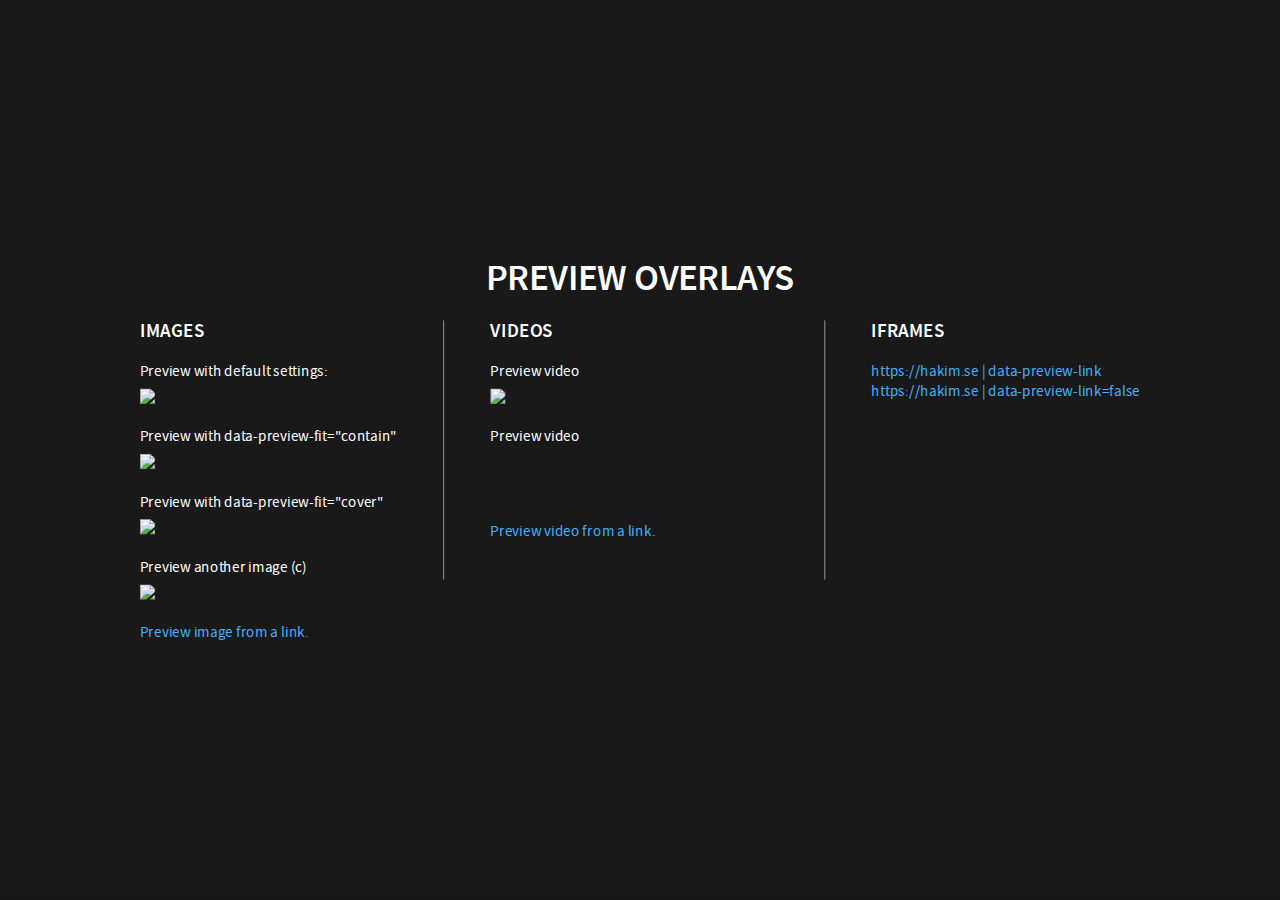
==== commit 0b8f7270: "Deploying to gh-pages from @ gciatto/talk-genai-unibo@f081e3d66f5880be58c808e7ef4b6761997abff0 🚀" ====
--- a/reveal-js/examples/preview-overlays.html
+++ b/reveal-js/examples/preview-overlays.html
@@ -45,8 +45,12 @@
 								<img height="50" src="https://static.slid.es/images/alphabet/v1/a.png" data-preview-image>
 							</figure>
 							<figure>
-								<figcaption>Preview with data-object-fit="contain"</figcaption>
-								<img height="50" src="https://static.slid.es/images/alphabet/v1/a.png" data-preview-image data-object-fit="contain">
+								<figcaption>Preview with data-preview-fit="contain"</figcaption>
+								<img height="50" src="https://static.slid.es/images/alphabet/v1/a.png" data-preview-image data-preview-fit="contain">
+							</figure>
+							<figure>
+								<figcaption>Preview with data-preview-fit="cover"</figcaption>
+								<img height="50" src="https://static.slid.es/images/alphabet/v1/a.png" data-preview-image data-preview-fit="cover">
 							</figure>
 							<figure>
 								<figcaption>Preview another image (c)</figcaption>
--- a/reveal-js/dist/reveal.css
+++ b/reveal-js/dist/reveal.css
@@ -6,4 +6,4 @@
  * Copyright (C) 2011-2024 Hakim El Hattab, https://hakim.se
  */
 
-.reveal .r-stretch,.reveal .stretch{max-width:none;max-height:none}.reveal pre.r-stretch code,.reveal pre.stretch code{height:100%;max-height:100%;box-sizing:border-box}.reveal .r-fit-text{display:inline-block;white-space:nowrap}.reveal .r-stack{display:grid;grid-template-rows:100%}.reveal .r-stack>*{grid-area:1/1;margin:auto}.reveal .r-hstack,.reveal .r-vstack{display:flex}.reveal .r-hstack img,.reveal .r-hstack video,.reveal .r-vstack img,.reveal .r-vstack video{min-width:0;min-height:0;object-fit:contain}.reveal .r-vstack{flex-direction:column;align-items:center;justify-content:center}.reveal .r-hstack{flex-direction:row;align-items:center;justify-content:center}.reveal .items-stretch{align-items:stretch}.reveal .items-start{align-items:flex-start}.reveal .items-center{align-items:center}.reveal .items-end{align-items:flex-end}.reveal .justify-between{justify-content:space-between}.reveal .justify-around{justify-content:space-around}.reveal .justify-start{justify-content:flex-start}.reveal .justify-center{justify-content:center}.reveal .justify-end{justify-content:flex-end}html.reveal-full-page{width:100%;height:100%;height:100vh;height:calc(var(--vh,1vh) * 100);height:100dvh;overflow:hidden}.reveal-viewport{height:100%;overflow:hidden;position:relative;line-height:1;margin:0;background-color:#fff;color:#000;--r-controls-spacing:12px}.reveal-viewport:fullscreen{top:0!important;left:0!important;width:100%!important;height:100%!important;transform:none!important}.reveal .fragment{transition:all .2s ease}.reveal .fragment:not(.custom){opacity:0;visibility:hidden;will-change:opacity}.reveal .fragment.visible{opacity:1;visibility:inherit}.reveal .fragment.disabled{transition:none}.reveal .fragment.grow{opacity:1;visibility:inherit}.reveal .fragment.grow.visible{transform:scale(1.3)}.reveal .fragment.shrink{opacity:1;visibility:inherit}.reveal .fragment.shrink.visible{transform:scale(.7)}.reveal .fragment.zoom-in{transform:scale(.1)}.reveal .fragment.zoom-in.visible{transform:none}.reveal .fragment.fade-out{opacity:1;visibility:inherit}.reveal .fragment.fade-out.visible{opacity:0;visibility:hidden}.reveal .fragment.semi-fade-out{opacity:1;visibility:inherit}.reveal .fragment.semi-fade-out.visible{opacity:.5;visibility:inherit}.reveal .fragment.strike{opacity:1;visibility:inherit}.reveal .fragment.strike.visible{text-decoration:line-through}.reveal .fragment.fade-up{transform:translate(0,40px)}.reveal .fragment.fade-up.visible{transform:translate(0,0)}.reveal .fragment.fade-down{transform:translate(0,-40px)}.reveal .fragment.fade-down.visible{transform:translate(0,0)}.reveal .fragment.fade-right{transform:translate(-40px,0)}.reveal .fragment.fade-right.visible{transform:translate(0,0)}.reveal .fragment.fade-left{transform:translate(40px,0)}.reveal .fragment.fade-left.visible{transform:translate(0,0)}.reveal .fragment.current-visible,.reveal .fragment.fade-in-then-out{opacity:0;visibility:hidden}.reveal .fragment.current-visible.current-fragment,.reveal .fragment.fade-in-then-out.current-fragment{opacity:1;visibility:inherit}.reveal .fragment.fade-in-then-semi-out{opacity:0;visibility:hidden}.reveal .fragment.fade-in-then-semi-out.visible{opacity:.5;visibility:inherit}.reveal .fragment.fade-in-then-semi-out.current-fragment{opacity:1;visibility:inherit}.reveal .fragment.highlight-blue,.reveal .fragment.highlight-current-blue,.reveal .fragment.highlight-current-green,.reveal .fragment.highlight-current-red,.reveal .fragment.highlight-green,.reveal .fragment.highlight-red{opacity:1;visibility:inherit}.reveal .fragment.highlight-red.visible{color:#ff2c2d}.reveal .fragment.highlight-green.visible{color:#17ff2e}.reveal .fragment.highlight-blue.visible{color:#1b91ff}.reveal .fragment.highlight-current-red.current-fragment{color:#ff2c2d}.reveal .fragment.highlight-current-green.current-fragment{color:#17ff2e}.reveal .fragment.highlight-current-blue.current-fragment{color:#1b91ff}.reveal:after{content:"";font-style:italic}.reveal iframe{z-index:1}.reveal a{position:relative}@keyframes bounce-right{0%,10%,25%,40%,50%{transform:translateX(0)}20%{transform:translateX(10px)}30%{transform:translateX(-5px)}}@keyframes bounce-left{0%,10%,25%,40%,50%{transform:translateX(0)}20%{transform:translateX(-10px)}30%{transform:translateX(5px)}}@keyframes bounce-down{0%,10%,25%,40%,50%{transform:translateY(0)}20%{transform:translateY(10px)}30%{transform:translateY(-5px)}}.reveal .controls{display:none;position:absolute;top:auto;bottom:var(--r-controls-spacing);right:var(--r-controls-spacing);left:auto;z-index:11;color:#000;pointer-events:none;font-size:10px}.reveal .controls button{position:absolute;padding:0;background-color:transparent;border:0;outline:0;cursor:pointer;color:currentColor;transform:scale(.9999);transition:color .2s ease,opacity .2s ease,transform .2s ease;z-index:2;pointer-events:auto;font-size:inherit;visibility:hidden;opacity:0;-webkit-appearance:none;-webkit-tap-highlight-color:transparent}.reveal .controls .controls-arrow:after,.reveal .controls .controls-arrow:before{content:"";position:absolute;top:0;left:0;width:2.6em;height:.5em;border-radius:.25em;background-color:currentColor;transition:all .15s ease,background-color .8s ease;transform-origin:.2em 50%;will-change:transform}.reveal .controls .controls-arrow{position:relative;width:3.6em;height:3.6em}.reveal .controls .controls-arrow:before{transform:translateX(.5em) translateY(1.55em) rotate(45deg)}.reveal .controls .controls-arrow:after{transform:translateX(.5em) translateY(1.55em) rotate(-45deg)}.reveal .controls .controls-arrow:hover:before{transform:translateX(.5em) translateY(1.55em) rotate(40deg)}.reveal .controls .controls-arrow:hover:after{transform:translateX(.5em) translateY(1.55em) rotate(-40deg)}.reveal .controls .controls-arrow:active:before{transform:translateX(.5em) translateY(1.55em) rotate(36deg)}.reveal .controls .controls-arrow:active:after{transform:translateX(.5em) translateY(1.55em) rotate(-36deg)}.reveal .controls .navigate-left{right:6.4em;bottom:3.2em;transform:translateX(-10px)}.reveal .controls .navigate-left.highlight{animation:bounce-left 2s 50 both ease-out}.reveal .controls .navigate-right{right:0;bottom:3.2em;transform:translateX(10px)}.reveal .controls .navigate-right .controls-arrow{transform:rotate(180deg)}.reveal .controls .navigate-right.highlight{animation:bounce-right 2s 50 both ease-out}.reveal .controls .navigate-up{right:3.2em;bottom:6.4em;transform:translateY(-10px)}.reveal .controls .navigate-up .controls-arrow{transform:rotate(90deg)}.reveal .controls .navigate-down{right:3.2em;bottom:-1.4em;padding-bottom:1.4em;transform:translateY(10px)}.reveal .controls .navigate-down .controls-arrow{transform:rotate(-90deg)}.reveal .controls .navigate-down.highlight{animation:bounce-down 2s 50 both ease-out}.reveal .controls[data-controls-back-arrows=faded] .navigate-up.enabled{opacity:.3}.reveal .controls[data-controls-back-arrows=faded] .navigate-up.enabled:hover{opacity:1}.reveal .controls[data-controls-back-arrows=hidden] .navigate-up.enabled{opacity:0;visibility:hidden}.reveal .controls .enabled{visibility:visible;opacity:.9;cursor:pointer;transform:none}.reveal .controls .enabled.fragmented{opacity:.5}.reveal .controls .enabled.fragmented:hover,.reveal .controls .enabled:hover{opacity:1}.reveal:not(.rtl) .controls[data-controls-back-arrows=faded] .navigate-left.enabled{opacity:.3}.reveal:not(.rtl) .controls[data-controls-back-arrows=faded] .navigate-left.enabled:hover{opacity:1}.reveal:not(.rtl) .controls[data-controls-back-arrows=hidden] .navigate-left.enabled{opacity:0;visibility:hidden}.reveal.rtl .controls[data-controls-back-arrows=faded] .navigate-right.enabled{opacity:.3}.reveal.rtl .controls[data-controls-back-arrows=faded] .navigate-right.enabled:hover{opacity:1}.reveal.rtl .controls[data-controls-back-arrows=hidden] .navigate-right.enabled{opacity:0;visibility:hidden}.reveal[data-navigation-mode=linear].has-horizontal-slides .navigate-down,.reveal[data-navigation-mode=linear].has-horizontal-slides .navigate-up{display:none}.reveal:not(.has-vertical-slides) .controls .navigate-left,.reveal[data-navigation-mode=linear].has-horizontal-slides .navigate-left{bottom:1.4em;right:5.5em}.reveal:not(.has-vertical-slides) .controls .navigate-right,.reveal[data-navigation-mode=linear].has-horizontal-slides .navigate-right{bottom:1.4em;right:.5em}.reveal:not(.has-horizontal-slides) .controls .navigate-up{right:1.4em;bottom:5em}.reveal:not(.has-horizontal-slides) .controls .navigate-down{right:1.4em;bottom:.5em}.reveal.has-dark-background .controls{color:#fff}.reveal.has-light-background .controls{color:#000}.reveal.no-hover .controls .controls-arrow:active:before,.reveal.no-hover .controls .controls-arrow:hover:before{transform:translateX(.5em) translateY(1.55em) rotate(45deg)}.reveal.no-hover .controls .controls-arrow:active:after,.reveal.no-hover .controls .controls-arrow:hover:after{transform:translateX(.5em) translateY(1.55em) rotate(-45deg)}@media screen and (min-width:500px){.reveal-viewport{--r-controls-spacing:0.8em}.reveal .controls[data-controls-layout=edges]{top:0;right:0;bottom:0;left:0}.reveal .controls[data-controls-layout=edges] .navigate-down,.reveal .controls[data-controls-layout=edges] .navigate-left,.reveal .controls[data-controls-layout=edges] .navigate-right,.reveal .controls[data-controls-layout=edges] .navigate-up{bottom:auto;right:auto}.reveal .controls[data-controls-layout=edges] .navigate-left{top:50%;left:var(--r-controls-spacing);margin-top:-1.8em}.reveal .controls[data-controls-layout=edges] .navigate-right{top:50%;right:var(--r-controls-spacing);margin-top:-1.8em}.reveal .controls[data-controls-layout=edges] .navigate-up{top:var(--r-controls-spacing);left:50%;margin-left:-1.8em}.reveal .controls[data-controls-layout=edges] .navigate-down{bottom:calc(var(--r-controls-spacing) - 1.4em + .3em);left:50%;margin-left:-1.8em}}.reveal .progress{position:absolute;display:none;height:3px;width:100%;bottom:0;left:0;z-index:10;background-color:rgba(0,0,0,.2);color:#fff}.reveal .progress:after{content:"";display:block;position:absolute;height:10px;width:100%;top:-10px}.reveal .progress span{display:block;height:100%;width:100%;background-color:currentColor;transition:transform .8s cubic-bezier(.26,.86,.44,.985);transform-origin:0 0;transform:scaleX(0)}.reveal .slide-number{position:absolute;display:block;right:8px;bottom:8px;z-index:31;font-family:Helvetica,sans-serif;font-size:12px;line-height:1;color:#fff;background-color:rgba(0,0,0,.4);padding:5px}.reveal .slide-number a{color:currentColor}.reveal .slide-number-delimiter{margin:0 3px}.reveal{position:relative;width:100%;height:100%;overflow:hidden;touch-action:pinch-zoom}.reveal.embedded{touch-action:pan-y}.reveal.embedded.is-vertical-slide{touch-action:none}.reveal .slides{position:absolute;width:100%;height:100%;top:0;right:0;bottom:0;left:0;margin:auto;pointer-events:none;overflow:visible;z-index:1;text-align:center;perspective:600px;perspective-origin:50% 40%}.reveal .slides>section{perspective:600px}.reveal .slides>section,.reveal .slides>section>section{display:none;position:absolute;width:100%;pointer-events:auto;z-index:10;transform-style:flat;transition:transform-origin .8s cubic-bezier(.26,.86,.44,.985),transform .8s cubic-bezier(.26,.86,.44,.985),visibility .8s cubic-bezier(.26,.86,.44,.985),opacity .8s cubic-bezier(.26,.86,.44,.985)}.reveal[data-transition-speed=fast] .slides section{transition-duration:.4s}.reveal[data-transition-speed=slow] .slides section{transition-duration:1.2s}.reveal .slides section[data-transition-speed=fast]{transition-duration:.4s}.reveal .slides section[data-transition-speed=slow]{transition-duration:1.2s}.reveal .slides>section.stack{padding-top:0;padding-bottom:0;pointer-events:none;height:100%}.reveal .slides>section.present,.reveal .slides>section>section.present{display:block;z-index:11;opacity:1}.reveal .slides>section:empty,.reveal .slides>section>section:empty,.reveal .slides>section>section[data-background-interactive],.reveal .slides>section[data-background-interactive]{pointer-events:none}.reveal.center,.reveal.center .slides,.reveal.center .slides section{min-height:0!important}.reveal .slides>section:not(.present),.reveal .slides>section>section:not(.present){pointer-events:none}.reveal.overview .slides>section,.reveal.overview .slides>section>section{pointer-events:auto}.reveal .slides>section.future,.reveal .slides>section.future>section,.reveal .slides>section.past,.reveal .slides>section.past>section,.reveal .slides>section>section.future,.reveal .slides>section>section.past{opacity:0}.reveal .slides>section[data-transition=slide].past,.reveal .slides>section[data-transition~=slide-out].past,.reveal.slide .slides>section:not([data-transition]).past{transform:translate(-150%,0)}.reveal .slides>section[data-transition=slide].future,.reveal .slides>section[data-transition~=slide-in].future,.reveal.slide .slides>section:not([data-transition]).future{transform:translate(150%,0)}.reveal .slides>section>section[data-transition=slide].past,.reveal .slides>section>section[data-transition~=slide-out].past,.reveal.slide .slides>section>section:not([data-transition]).past{transform:translate(0,-150%)}.reveal .slides>section>section[data-transition=slide].future,.reveal .slides>section>section[data-transition~=slide-in].future,.reveal.slide .slides>section>section:not([data-transition]).future{transform:translate(0,150%)}.reveal .slides>section[data-transition=linear].past,.reveal .slides>section[data-transition~=linear-out].past,.reveal.linear .slides>section:not([data-transition]).past{transform:translate(-150%,0)}.reveal .slides>section[data-transition=linear].future,.reveal .slides>section[data-transition~=linear-in].future,.reveal.linear .slides>section:not([data-transition]).future{transform:translate(150%,0)}.reveal .slides>section>section[data-transition=linear].past,.reveal .slides>section>section[data-transition~=linear-out].past,.reveal.linear .slides>section>section:not([data-transition]).past{transform:translate(0,-150%)}.reveal .slides>section>section[data-transition=linear].future,.reveal .slides>section>section[data-transition~=linear-in].future,.reveal.linear .slides>section>section:not([data-transition]).future{transform:translate(0,150%)}.reveal .slides section[data-transition=default].stack,.reveal.default .slides section.stack{transform-style:preserve-3d}.reveal .slides>section[data-transition=default].past,.reveal .slides>section[data-transition~=default-out].past,.reveal.default .slides>section:not([data-transition]).past{transform:translate3d(-100%,0,0) rotateY(-90deg) translate3d(-100%,0,0)}.reveal .slides>section[data-transition=default].future,.reveal .slides>section[data-transition~=default-in].future,.reveal.default .slides>section:not([data-transition]).future{transform:translate3d(100%,0,0) rotateY(90deg) translate3d(100%,0,0)}.reveal .slides>section>section[data-transition=default].past,.reveal .slides>section>section[data-transition~=default-out].past,.reveal.default .slides>section>section:not([data-transition]).past{transform:translate3d(0,-300px,0) rotateX(70deg) translate3d(0,-300px,0)}.reveal .slides>section>section[data-transition=default].future,.reveal .slides>section>section[data-transition~=default-in].future,.reveal.default .slides>section>section:not([data-transition]).future{transform:translate3d(0,300px,0) rotateX(-70deg) translate3d(0,300px,0)}.reveal .slides section[data-transition=convex].stack,.reveal.convex .slides section.stack{transform-style:preserve-3d}.reveal .slides>section[data-transition=convex].past,.reveal .slides>section[data-transition~=convex-out].past,.reveal.convex .slides>section:not([data-transition]).past{transform:translate3d(-100%,0,0) rotateY(-90deg) translate3d(-100%,0,0)}.reveal .slides>section[data-transition=convex].future,.reveal .slides>section[data-transition~=convex-in].future,.reveal.convex .slides>section:not([data-transition]).future{transform:translate3d(100%,0,0) rotateY(90deg) translate3d(100%,0,0)}.reveal .slides>section>section[data-transition=convex].past,.reveal .slides>section>section[data-transition~=convex-out].past,.reveal.convex .slides>section>section:not([data-transition]).past{transform:translate3d(0,-300px,0) rotateX(70deg) translate3d(0,-300px,0)}.reveal .slides>section>section[data-transition=convex].future,.reveal .slides>section>section[data-transition~=convex-in].future,.reveal.convex .slides>section>section:not([data-transition]).future{transform:translate3d(0,300px,0) rotateX(-70deg) translate3d(0,300px,0)}.reveal .slides section[data-transition=concave].stack,.reveal.concave .slides section.stack{transform-style:preserve-3d}.reveal .slides>section[data-transition=concave].past,.reveal .slides>section[data-transition~=concave-out].past,.reveal.concave .slides>section:not([data-transition]).past{transform:translate3d(-100%,0,0) rotateY(90deg) translate3d(-100%,0,0)}.reveal .slides>section[data-transition=concave].future,.reveal .slides>section[data-transition~=concave-in].future,.reveal.concave .slides>section:not([data-transition]).future{transform:translate3d(100%,0,0) rotateY(-90deg) translate3d(100%,0,0)}.reveal .slides>section>section[data-transition=concave].past,.reveal .slides>section>section[data-transition~=concave-out].past,.reveal.concave .slides>section>section:not([data-transition]).past{transform:translate3d(0,-80%,0) rotateX(-70deg) translate3d(0,-80%,0)}.reveal .slides>section>section[data-transition=concave].future,.reveal .slides>section>section[data-transition~=concave-in].future,.reveal.concave .slides>section>section:not([data-transition]).future{transform:translate3d(0,80%,0) rotateX(70deg) translate3d(0,80%,0)}.reveal .slides section[data-transition=zoom],.reveal.zoom .slides section:not([data-transition]){transition-timing-function:ease}.reveal .slides>section[data-transition=zoom].past,.reveal .slides>section[data-transition~=zoom-out].past,.reveal.zoom .slides>section:not([data-transition]).past{visibility:hidden;transform:scale(16)}.reveal .slides>section[data-transition=zoom].future,.reveal .slides>section[data-transition~=zoom-in].future,.reveal.zoom .slides>section:not([data-transition]).future{visibility:hidden;transform:scale(.2)}.reveal .slides>section>section[data-transition=zoom].past,.reveal .slides>section>section[data-transition~=zoom-out].past,.reveal.zoom .slides>section>section:not([data-transition]).past{transform:scale(16)}.reveal .slides>section>section[data-transition=zoom].future,.reveal .slides>section>section[data-transition~=zoom-in].future,.reveal.zoom .slides>section>section:not([data-transition]).future{transform:scale(.2)}.reveal.cube .slides{perspective:1300px}.reveal.cube .slides section{padding:30px;min-height:700px;backface-visibility:hidden;box-sizing:border-box;transform-style:preserve-3d}.reveal.center.cube .slides section{min-height:0}.reveal.cube .slides section:not(.stack):before{content:"";position:absolute;display:block;width:100%;height:100%;left:0;top:0;background:rgba(0,0,0,.1);border-radius:4px;transform:translateZ(-20px)}.reveal.cube .slides section:not(.stack):after{content:"";position:absolute;display:block;width:90%;height:30px;left:5%;bottom:0;background:0 0;z-index:1;border-radius:4px;box-shadow:0 95px 25px rgba(0,0,0,.2);transform:translateZ(-90px) rotateX(65deg)}.reveal.cube .slides>section.stack{padding:0;background:0 0}.reveal.cube .slides>section.past{transform-origin:100% 0;transform:translate3d(-100%,0,0) rotateY(-90deg)}.reveal.cube .slides>section.future{transform-origin:0 0;transform:translate3d(100%,0,0) rotateY(90deg)}.reveal.cube .slides>section>section.past{transform-origin:0 100%;transform:translate3d(0,-100%,0) rotateX(90deg)}.reveal.cube .slides>section>section.future{transform-origin:0 0;transform:translate3d(0,100%,0) rotateX(-90deg)}.reveal.page .slides{perspective-origin:0 50%;perspective:3000px}.reveal.page .slides section{padding:30px;min-height:700px;box-sizing:border-box;transform-style:preserve-3d}.reveal.page .slides section.past{z-index:12}.reveal.page .slides section:not(.stack):before{content:"";position:absolute;display:block;width:100%;height:100%;left:0;top:0;background:rgba(0,0,0,.1);transform:translateZ(-20px)}.reveal.page .slides section:not(.stack):after{content:"";position:absolute;display:block;width:90%;height:30px;left:5%;bottom:0;background:0 0;z-index:1;border-radius:4px;box-shadow:0 95px 25px rgba(0,0,0,.2);transform:translateZ(-90px) rotateX(65deg)}.reveal.page .slides>section.stack{padding:0;background:0 0}.reveal.page .slides>section.past{transform-origin:0 0;transform:translate3d(-40%,0,0) rotateY(-80deg)}.reveal.page .slides>section.future{transform-origin:100% 0;transform:translate3d(0,0,0)}.reveal.page .slides>section>section.past{transform-origin:0 0;transform:translate3d(0,-40%,0) rotateX(80deg)}.reveal.page .slides>section>section.future{transform-origin:0 100%;transform:translate3d(0,0,0)}.reveal .slides section[data-transition=fade],.reveal.fade .slides section:not([data-transition]),.reveal.fade .slides>section>section:not([data-transition]){transform:none;transition:opacity .5s}.reveal.fade.overview .slides section,.reveal.fade.overview .slides>section>section{transition:none}.reveal .slides section[data-transition=none],.reveal.none .slides section:not([data-transition]){transform:none;transition:none}.reveal .pause-overlay{position:absolute;top:0;left:0;width:100%;height:100%;background:#000;visibility:hidden;opacity:0;z-index:100;transition:all 1s ease}.reveal .pause-overlay .resume-button{position:absolute;bottom:20px;right:20px;color:#ccc;border-radius:2px;padding:6px 14px;border:2px solid #ccc;font-size:16px;background:0 0;cursor:pointer}.reveal .pause-overlay .resume-button:hover{color:#fff;border-color:#fff}.reveal.paused .pause-overlay{visibility:visible;opacity:1}.reveal .no-transition,.reveal .no-transition *,.reveal .slides.disable-slide-transitions section{transition:none!important}.reveal .slides.disable-slide-transitions section{transform:none!important}.reveal .backgrounds{position:absolute;width:100%;height:100%;top:0;left:0;perspective:600px}.reveal .slide-background{display:none;position:absolute;width:100%;height:100%;opacity:0;visibility:hidden;overflow:hidden;background-color:rgba(0,0,0,0);transition:all .8s cubic-bezier(.26,.86,.44,.985)}.reveal .slide-background-content{position:absolute;width:100%;height:100%;background-position:50% 50%;background-repeat:no-repeat;background-size:cover}.reveal .slide-background.stack{display:block}.reveal .slide-background.present{opacity:1;visibility:visible;z-index:2}.print-pdf .reveal .slide-background{opacity:1!important;visibility:visible!important}.reveal .slide-background video{position:absolute;width:100%;height:100%;max-width:none;max-height:none;top:0;left:0;object-fit:cover}.reveal .slide-background[data-background-size=contain] video{object-fit:contain}.reveal>.backgrounds .slide-background[data-background-transition=none],.reveal[data-background-transition=none]>.backgrounds .slide-background:not([data-background-transition]){transition:none}.reveal>.backgrounds .slide-background[data-background-transition=slide],.reveal[data-background-transition=slide]>.backgrounds .slide-background:not([data-background-transition]){opacity:1}.reveal>.backgrounds .slide-background.past[data-background-transition=slide],.reveal[data-background-transition=slide]>.backgrounds .slide-background.past:not([data-background-transition]){transform:translate(-100%,0)}.reveal>.backgrounds .slide-background.future[data-background-transition=slide],.reveal[data-background-transition=slide]>.backgrounds .slide-background.future:not([data-background-transition]){transform:translate(100%,0)}.reveal>.backgrounds .slide-background>.slide-background.past[data-background-transition=slide],.reveal[data-background-transition=slide]>.backgrounds .slide-background>.slide-background.past:not([data-background-transition]){transform:translate(0,-100%)}.reveal>.backgrounds .slide-background>.slide-background.future[data-background-transition=slide],.reveal[data-background-transition=slide]>.backgrounds .slide-background>.slide-background.future:not([data-background-transition]){transform:translate(0,100%)}.reveal>.backgrounds .slide-background.past[data-background-transition=convex],.reveal[data-background-transition=convex]>.backgrounds .slide-background.past:not([data-background-transition]){opacity:0;transform:translate3d(-100%,0,0) rotateY(-90deg) translate3d(-100%,0,0)}.reveal>.backgrounds .slide-background.future[data-background-transition=convex],.reveal[data-background-transition=convex]>.backgrounds .slide-background.future:not([data-background-transition]){opacity:0;transform:translate3d(100%,0,0) rotateY(90deg) translate3d(100%,0,0)}.reveal>.backgrounds .slide-background>.slide-background.past[data-background-transition=convex],.reveal[data-background-transition=convex]>.backgrounds .slide-background>.slide-background.past:not([data-background-transition]){opacity:0;transform:translate3d(0,-100%,0) rotateX(90deg) translate3d(0,-100%,0)}.reveal>.backgrounds .slide-background>.slide-background.future[data-background-transition=convex],.reveal[data-background-transition=convex]>.backgrounds .slide-background>.slide-background.future:not([data-background-transition]){opacity:0;transform:translate3d(0,100%,0) rotateX(-90deg) translate3d(0,100%,0)}.reveal>.backgrounds .slide-background.past[data-background-transition=concave],.reveal[data-background-transition=concave]>.backgrounds .slide-background.past:not([data-background-transition]){opacity:0;transform:translate3d(-100%,0,0) rotateY(90deg) translate3d(-100%,0,0)}.reveal>.backgrounds .slide-background.future[data-background-transition=concave],.reveal[data-background-transition=concave]>.backgrounds .slide-background.future:not([data-background-transition]){opacity:0;transform:translate3d(100%,0,0) rotateY(-90deg) translate3d(100%,0,0)}.reveal>.backgrounds .slide-background>.slide-background.past[data-background-transition=concave],.reveal[data-background-transition=concave]>.backgrounds .slide-background>.slide-background.past:not([data-background-transition]){opacity:0;transform:translate3d(0,-100%,0) rotateX(-90deg) translate3d(0,-100%,0)}.reveal>.backgrounds .slide-background>.slide-background.future[data-background-transition=concave],.reveal[data-background-transition=concave]>.backgrounds .slide-background>.slide-background.future:not([data-background-transition]){opacity:0;transform:translate3d(0,100%,0) rotateX(90deg) translate3d(0,100%,0)}.reveal>.backgrounds .slide-background[data-background-transition=zoom],.reveal[data-background-transition=zoom]>.backgrounds .slide-background:not([data-background-transition]){transition-timing-function:ease}.reveal>.backgrounds .slide-background.past[data-background-transition=zoom],.reveal[data-background-transition=zoom]>.backgrounds .slide-background.past:not([data-background-transition]){opacity:0;visibility:hidden;transform:scale(16)}.reveal>.backgrounds .slide-background.future[data-background-transition=zoom],.reveal[data-background-transition=zoom]>.backgrounds .slide-background.future:not([data-background-transition]){opacity:0;visibility:hidden;transform:scale(.2)}.reveal>.backgrounds .slide-background>.slide-background.past[data-background-transition=zoom],.reveal[data-background-transition=zoom]>.backgrounds .slide-background>.slide-background.past:not([data-background-transition]){opacity:0;visibility:hidden;transform:scale(16)}.reveal>.backgrounds .slide-background>.slide-background.future[data-background-transition=zoom],.reveal[data-background-transition=zoom]>.backgrounds .slide-background>.slide-background.future:not([data-background-transition]){opacity:0;visibility:hidden;transform:scale(.2)}.reveal[data-transition-speed=fast]>.backgrounds .slide-background{transition-duration:.4s}.reveal[data-transition-speed=slow]>.backgrounds .slide-background{transition-duration:1.2s}.reveal [data-auto-animate-target^=unmatched]{will-change:opacity}.reveal section[data-auto-animate]:not(.stack):not([data-auto-animate=running]) [data-auto-animate-target^=unmatched]{opacity:0}.reveal.overview{perspective-origin:50% 50%;perspective:700px}.reveal.overview .slides section{height:100%;top:0!important;opacity:1!important;overflow:hidden;visibility:visible!important;cursor:pointer;box-sizing:border-box}.reveal.overview .slides section.present,.reveal.overview .slides section:hover{outline:10px solid rgba(150,150,150,.4);outline-offset:10px}.reveal.overview .slides section .fragment{opacity:1;transition:none}.reveal.overview .slides section:after,.reveal.overview .slides section:before{display:none!important}.reveal.overview .slides>section.stack{padding:0;top:0!important;background:0 0;outline:0;overflow:visible}.reveal.overview .backgrounds{perspective:inherit}.reveal.overview .backgrounds .slide-background{opacity:1;visibility:visible;outline:10px solid rgba(150,150,150,.1);outline-offset:10px}.reveal.overview .backgrounds .slide-background.stack{overflow:visible}.reveal.overview .slides section,.reveal.overview-deactivating .slides section{transition:none}.reveal.overview .backgrounds .slide-background,.reveal.overview-deactivating .backgrounds .slide-background{transition:none}.reveal.rtl .slides,.reveal.rtl .slides h1,.reveal.rtl .slides h2,.reveal.rtl .slides h3,.reveal.rtl .slides h4,.reveal.rtl .slides h5,.reveal.rtl .slides h6{direction:rtl;font-family:sans-serif}.reveal.rtl code,.reveal.rtl pre{direction:ltr}.reveal.rtl ol,.reveal.rtl ul{text-align:right}.reveal.rtl .progress span{transform-origin:100% 0}.reveal.has-parallax-background .backgrounds{transition:all .8s ease}.reveal.has-parallax-background[data-transition-speed=fast] .backgrounds{transition-duration:.4s}.reveal.has-parallax-background[data-transition-speed=slow] .backgrounds{transition-duration:1.2s}.reveal [data-preview-image],.reveal [data-preview-video]{cursor:zoom-in}.reveal>.overlay{position:absolute;top:0;left:0;width:100%;height:100%;z-index:1000;background:rgba(0,0,0,.95);-webkit-backdrop-filter:blur(10px);backdrop-filter:blur(10px);transition:all .3s ease}.reveal .overlay-spinner{position:absolute;display:block;top:50%;left:50%;width:32px;height:32px;margin:-16px 0 0 -16px;z-index:10;background-image:url([data-uri]%2F%2F%2F6%2Bvr8nJybW1tcDAwOjo6Nvb26ioqKOjo7Ozs%2FLy8vz8%2FAAAAAAAAAAAACH%2FC05FVFNDQVBFMi4wAwEAAAAh%2FhpDcmVhdGVkIHdpdGggYWpheGxvYWQuaW5mbwAh%[base64]%2FV%2FnmOM82XiHRLYKhKP1oZmADdEAAAh%2BQQJCgAAACwAAAAAIAAgAAAE6hDISWlZpOrNp1lGNRSdRpDUolIGw5RUYhhHukqFu8DsrEyqnWThGvAmhVlteBvojpTDDBUEIFwMFBRAmBkSgOrBFZogCASwBDEY%2FCZSg7GSE0gSCjQBMVG023xWBhklAnoEdhQEfyNqMIcKjhRsjEdnezB%2BA4k8gTwJhFuiW4dokXiloUepBAp5qaKpp6%2BHo7aWW54wl7obvEe0kRuoplCGepwSx2jJvqHEmGt6whJpGpfJCHmOoNHKaHx61WiSR92E4lbFoq%2BB6QDtuetcaBPnW6%2BO7wDHpIiK9SaVK5GgV543tzjgGcghAgAh%[base64]%2B%2BG%2Bw48edZPK%2BM6hLJpQg484enXIdQFSS1u6UhksENEQAAIfkECQoAAAAsAAAAACAAIAAABOcQyEmpGKLqzWcZRVUQnZYg1aBSh2GUVEIQ2aQOE%2BG%2BcD4ntpWkZQj1JIiZIogDFFyHI0UxQwFugMSOFIPJftfVAEoZLBbcLEFhlQiqGp1Vd140AUklUN3eCA51C1EWMzMCezCBBmkxVIVHBWd3HHl9JQOIJSdSnJ0TDKChCwUJjoWMPaGqDKannasMo6WnM562R5YluZRwur0wpgqZE7NKUm%2BFNRPIhjBJxKZteWuIBMN4zRMIVIhffcgojwCF117i4nlLnY5ztRLsnOk%2BaV%2BoJY7V7m76PdkS4trKcdg0Zc0tTcKkRAAAIfkECQoAAAAsAAAAACAAIAAABO4QyEkpKqjqzScpRaVkXZWQEximw1BSCUEIlDohrft6cpKCk5xid5MNJTaAIkekKGQkWyKHkvhKsR7ARmitkAYDYRIbUQRQjWBwJRzChi9CRlBcY1UN4g0%[base64]%[base64]%2BE71SRQeyqUToLA7VxF0JDyIQh%2FMVVPMt1ECZlfcjZJ9mIKoaTl1MRIl5o4CUKXOwmyrCInCKqcWtvadL2SYhyASyNDJ0uIiRMDjI0Fd30%2FiI2UA5GSS5UDj2l6NoqgOgN4gksEBgYFf0FDqKgHnyZ9OX8HrgYHdHpcHQULXAS2qKpENRg7eAMLC7kTBaixUYFkKAzWAAnLC7FLVxLWDBLKCwaKTULgEwbLA4hJtOkSBNqITT3xEgfLpBtzE%2FjiuL04RGEBgwWhShRgQExHBAAh%2BQQJCgAAACwAAAAAIAAgAAAE7xDISWlSqerNpyJKhWRdlSAVoVLCWk6JKlAqAavhO9UkUHsqlE6CwO1cRdCQ8iEIfzFVTzLdRAmZX3I2SfZiCqGk5dTESJeaOAlClzsJsqwiJwiqnFrb2nS9kmIcgEsjQydLiIlHehhpejaIjzh9eomSjZR%[base64]%2BE71SRQeyqUToLA7VxF0JDyIQh%[base64]%2BE71SRQeyqUToLA7VxF0JDyIQh%2FMVVPMt1ECZlfcjZJ9mIKoaTl1MRIl5o4CUKXOwmyrCInCKqcWtvadL2SYhyASyNDJ0uIiUd6GAULDJCRiXo1CpGXDJOUjY%2BYip9DhToJA4RBLwMLCwVDfRgbBAaqqoZ1XBMHswsHtxtFaH1iqaoGNgAIxRpbFAgfPQSqpbgGBqUD1wBXeCYp1AYZ19JJOYgH1KwA4UBvQwXUBxPqVD9L3sbp2BNk2xvvFPJd%2BMFCN6HAAIKgNggY0KtEBAAh%[base64]%2BvsYMDAzZQPC9VCNkDWUhGkuE5PxJNwiUK4UfLzOlD4WvzAHaoG9nxPi5d%2BjYUqfAhhykOFwJWiAAAIfkECQoAAAAsAAAAACAAIAAABPAQyElpUqnqzaciSoVkXVUMFaFSwlpOCcMYlErAavhOMnNLNo8KsZsMZItJEIDIFSkLGQoQTNhIsFehRww2CQLKF0tYGKYSg%2BygsZIuNqJksKgbfgIGepNo2cIUB3V1B3IvNiBYNQaDSTtfhhx0CwVPI0UJe0%2Bbm4g5VgcGoqOcnjmjqDSdnhgEoamcsZuXO1aWQy8KAwOAuTYYGwi7w5h%2BKr0SJ8MFihpNbx%2B4Erq7BYBuzsdiH1jCAzoSfl0rVirNbRXlBBlLX%2BBP0XJLAPGzTkAuAOqb0WT5AH7OcdCm5B8TgRwSRKIHQtaLCwg1RAAAOwAAAAAAAAAAAA%3D%3D);visibility:hidden;opacity:0}.reveal .overlay-header{display:flex;position:absolute;left:0;top:0;width:100%;padding:5px;z-index:2;box-sizing:border-box;align-items:center;justify-content:flex-end;gap:6px}.reveal .overlay-header .overlay-button{all:unset;display:flex;align-items:center;justify-content:center;min-width:40px;min-height:40px;padding:0 10px;opacity:1;border-radius:6px;font-size:18px;gap:8px;cursor:pointer;box-sizing:border-box}.reveal .overlay-header .overlay-button:hover{opacity:1;background-color:rgba(255,255,255,.15)}.reveal .overlay-header .icon{display:inline-block;width:20px;height:20px;background-position:50% 50%;background-size:100%;background-repeat:no-repeat}.reveal .overlay-close .icon{background-image:url([data-uri])}.reveal .overlay-external .icon{background-image:url([data-uri])}.reveal .overlay-viewport{position:absolute;display:grid;place-items:center;top:50px;right:6px;bottom:6px;left:6px;border-radius:6px;overflow:hidden;background-color:rgba(20,20,20,.8);color:#fff}.reveal .overlay-preview iframe{width:100%;height:100%;max-width:100%;max-height:100%;border:0;opacity:0;visibility:hidden;transition:all .3s ease}.reveal .overlay-preview[data-state=loaded] iframe{opacity:1;visibility:visible}.reveal .overlay-preview img,.reveal .overlay-preview video{position:absolute;max-width:100%;max-height:100%;width:100%;height:100%;margin:0;object-fit:none}.reveal .overlay-preview[data-object-fit=none] img,.reveal .overlay-preview[data-object-fit=none] video{object-fit:none}.reveal .overlay-preview[data-object-fit=contain] img,.reveal .overlay-preview[data-object-fit=contain] video{object-fit:contain}.reveal .overlay-preview[data-object-fit=cover] img,.reveal .overlay-preview[data-object-fit=cover] video{object-fit:cover}.reveal .overlay-preview[data-state=loaded] .overlay-viewport-inner{position:absolute;z-index:-1;left:0;top:45%;width:100%;text-align:center;letter-spacing:normal}.reveal .overlay-preview .overlay-error{font-size:18px;color:orange}.reveal .overlay-preview .x-frame-error{opacity:0;transition:opacity .3s ease .3s}.reveal .overlay-preview[data-state=loaded] .x-frame-error{opacity:1}.reveal .overlay-preview[data-state=loading] .overlay-spinner{opacity:.6;visibility:visible}.reveal .overlay-help .overlay-viewport{overflow:auto}.reveal .overlay-help-content{width:100%;max-width:600px;margin:auto;text-align:center;letter-spacing:normal}.reveal .overlay-help-content .title{font-size:20px;margin-top:0}.reveal .overlay-help-content table{border:1px solid #fff;border-collapse:collapse;font-size:16px}.reveal .overlay-help-content table td,.reveal .overlay-help-content table th{width:200px;padding:14px;border:1px solid #fff;vertical-align:middle}.reveal .overlay-help-content table th{padding-top:20px;padding-bottom:20px}.reveal .playback{position:absolute;left:15px;bottom:20px;z-index:30;cursor:pointer;transition:all .4s ease;-webkit-tap-highlight-color:transparent}.reveal.overview .playback{opacity:0;visibility:hidden}.reveal .hljs{min-height:100%}.reveal .hljs table{margin:initial}.reveal .hljs-ln-code,.reveal .hljs-ln-numbers{padding:0;border:0}.reveal .hljs-ln-numbers{opacity:.6;padding-right:.75em;text-align:right;vertical-align:top}.reveal .hljs.has-highlights tr:not(.highlight-line){opacity:.4}.reveal .hljs.has-highlights.fragment{transition:all .2s ease}.reveal .hljs:not(:first-child).fragment{position:absolute;top:0;left:0;width:100%;box-sizing:border-box}.reveal pre[data-auto-animate-target]{overflow:hidden}.reveal pre[data-auto-animate-target] code{height:100%}.reveal .roll{display:inline-block;line-height:1.2;overflow:hidden;vertical-align:top;perspective:400px;perspective-origin:50% 50%}.reveal .roll:hover{background:0 0;text-shadow:none}.reveal .roll span{display:block;position:relative;padding:0 2px;pointer-events:none;transition:all .4s ease;transform-origin:50% 0;transform-style:preserve-3d;backface-visibility:hidden}.reveal .roll:hover span{background:rgba(0,0,0,.5);transform:translate3d(0,0,-45px) rotateX(90deg)}.reveal .roll span:after{content:attr(data-title);display:block;position:absolute;left:0;top:0;padding:0 2px;backface-visibility:hidden;transform-origin:50% 0;transform:translate3d(0,110%,0) rotateX(-90deg)}.reveal aside.notes{display:none}.reveal .speaker-notes{display:none;position:absolute;width:33.3333333333%;height:100%;top:0;left:100%;padding:14px 18px 14px 18px;z-index:1;font-size:18px;line-height:1.4;border:1px solid rgba(0,0,0,.05);color:#222;background-color:#f5f5f5;overflow:auto;box-sizing:border-box;text-align:left;font-family:Helvetica,sans-serif;-webkit-overflow-scrolling:touch}.reveal .speaker-notes .notes-placeholder{color:#ccc;font-style:italic}.reveal .speaker-notes:focus{outline:0}.reveal .speaker-notes:before{content:"Speaker notes";display:block;margin-bottom:10px;opacity:.5}.reveal.show-notes{max-width:75%;overflow:visible}.reveal.show-notes .speaker-notes{display:block}@media screen and (min-width:1600px){.reveal .speaker-notes{font-size:20px}}@media screen and (max-width:1024px){.reveal.show-notes{border-left:0;max-width:none;max-height:70%;max-height:70vh;overflow:visible}.reveal.show-notes .speaker-notes{top:100%;left:0;width:100%;height:30vh;border:0}}@media screen and (max-width:600px){.reveal.show-notes{max-height:60%;max-height:60vh}.reveal.show-notes .speaker-notes{top:100%;height:40vh}.reveal .speaker-notes{font-size:14px}}.reveal .jump-to-slide{position:absolute;top:15px;left:15px;z-index:30;font-size:32px;-webkit-tap-highlight-color:transparent}.reveal .jump-to-slide-input{background:0 0;padding:8px;font-size:inherit;color:currentColor;border:0}.reveal .jump-to-slide-input::placeholder{color:currentColor;opacity:.5}.reveal.has-dark-background .jump-to-slide-input{color:#fff}.reveal.has-light-background .jump-to-slide-input{color:#222}.reveal .jump-to-slide-input:focus{outline:0}.zoomed .reveal *,.zoomed .reveal :after,.zoomed .reveal :before{backface-visibility:visible!important}.zoomed .reveal .controls,.zoomed .reveal .progress{opacity:0}.zoomed .reveal .roll span{background:0 0}.zoomed .reveal .roll span:after{visibility:hidden}.reveal-viewport.loading-scroll-mode{visibility:hidden}.reveal-viewport.reveal-scroll{margin:0 auto;overflow:auto;overflow-x:hidden;overflow-y:auto;z-index:1;--r-scrollbar-width:7px;--r-scrollbar-trigger-size:5px;--r-controls-spacing:8px}@media screen and (max-width:500px){.reveal-viewport.reveal-scroll{--r-scrollbar-width:3px;--r-scrollbar-trigger-size:3px}}.reveal-viewport.reveal-scroll .backgrounds,.reveal-viewport.reveal-scroll .controls,.reveal-viewport.reveal-scroll .playback,.reveal-viewport.reveal-scroll .progress,.reveal-viewport.reveal-scroll .slide-number,.reveal-viewport.reveal-scroll .speaker-notes{display:none!important}.reveal-viewport.reveal-scroll .overlay,.reveal-viewport.reveal-scroll .pause-overlay{position:fixed}.reveal-viewport.reveal-scroll .reveal{overflow:visible;touch-action:manipulation}.reveal-viewport.reveal-scroll .slides{position:static;pointer-events:initial;left:auto;top:auto;width:100%!important;margin:0;padding:0;overflow:visible;display:block;perspective:none;perspective-origin:50% 50%}.reveal-viewport.reveal-scroll .scroll-page{position:relative;width:100%;height:calc(var(--page-height) + var(--page-scroll-padding));z-index:1;overflow:visible}.reveal-viewport.reveal-scroll .scroll-page-sticky{position:sticky;height:var(--page-height);top:0}.reveal-viewport.reveal-scroll .scroll-page-content{position:absolute;top:0;left:0;width:100%;height:100%;overflow:hidden}.reveal-viewport.reveal-scroll .scroll-page section{visibility:visible!important;display:block!important;position:absolute!important;width:var(--slide-width)!important;height:var(--slide-height)!important;top:50%!important;left:50%!important;opacity:1!important;transform:scale(var(--slide-scale)) translate(-50%,-50%)!important;transform-style:flat!important;transform-origin:0 0!important}.reveal-viewport.reveal-scroll .slide-background{display:block!important;position:absolute;top:0;left:0;width:100%;height:100%;z-index:auto!important;visibility:visible;opacity:1;touch-action:manipulation}.reveal-viewport.reveal-scroll[data-scrollbar=auto]::-webkit-scrollbar,.reveal-viewport.reveal-scroll[data-scrollbar=true]::-webkit-scrollbar{display:none}.reveal-viewport.reveal-scroll[data-scrollbar=auto],.reveal-viewport.reveal-scroll[data-scrollbar=true]{scrollbar-width:none}.reveal-viewport.has-dark-background,.reveal.has-dark-background{--r-overlay-element-bg-color:240,240,240;--r-overlay-element-fg-color:0,0,0}.reveal-viewport.has-light-background,.reveal.has-light-background{--r-overlay-element-bg-color:0,0,0;--r-overlay-element-fg-color:240,240,240}.reveal-viewport.reveal-scroll .scrollbar{position:sticky;top:50%;z-index:20;opacity:0;transition:all .3s ease}.reveal-viewport.reveal-scroll .scrollbar.visible,.reveal-viewport.reveal-scroll .scrollbar:hover{opacity:1}.reveal-viewport.reveal-scroll .scrollbar .scrollbar-inner{position:absolute;width:var(--r-scrollbar-width);height:calc(var(--viewport-height) - var(--r-controls-spacing) * 2);right:var(--r-controls-spacing);top:0;transform:translateY(-50%);border-radius:var(--r-scrollbar-width);z-index:10}.reveal-viewport.reveal-scroll .scrollbar .scrollbar-playhead{position:absolute;width:var(--r-scrollbar-width);height:var(--r-scrollbar-width);top:0;left:0;border-radius:var(--r-scrollbar-width);background-color:rgba(var(--r-overlay-element-bg-color),1);z-index:11;transition:background-color .2s ease}.reveal-viewport.reveal-scroll .scrollbar .scrollbar-slide{position:absolute;width:100%;background-color:rgba(var(--r-overlay-element-bg-color),.2);box-shadow:0 0 0 1px rgba(var(--r-overlay-element-fg-color),.1);border-radius:var(--r-scrollbar-width);transition:background-color .2s ease}.reveal-viewport.reveal-scroll .scrollbar .scrollbar-slide:after{content:"";position:absolute;width:200%;height:100%;top:0;left:-50%;background:rgba(0,0,0,0);z-index:-1}.reveal-viewport.reveal-scroll .scrollbar .scrollbar-slide.active,.reveal-viewport.reveal-scroll .scrollbar .scrollbar-slide:hover{background-color:rgba(var(--r-overlay-element-bg-color),.4)}.reveal-viewport.reveal-scroll .scrollbar .scrollbar-trigger{position:absolute;width:100%;transition:background-color .2s ease}.reveal-viewport.reveal-scroll .scrollbar .scrollbar-slide.active.has-triggers{background-color:rgba(var(--r-overlay-element-bg-color),.4);z-index:10}.reveal-viewport.reveal-scroll .scrollbar .scrollbar-slide.active .scrollbar-trigger:after{content:"";position:absolute;width:var(--r-scrollbar-trigger-size);height:var(--r-scrollbar-trigger-size);border-radius:20px;top:50%;left:50%;transform:translate(-50%,-50%);background-color:rgba(var(--r-overlay-element-bg-color),1);transition:transform .2s ease,opacity .2s ease;opacity:.4}.reveal-viewport.reveal-scroll .scrollbar .scrollbar-slide.active .scrollbar-trigger.active:after,.reveal-viewport.reveal-scroll .scrollbar .scrollbar-slide.active .scrollbar-trigger.active~.scrollbar-trigger:after{opacity:1}.reveal-viewport.reveal-scroll .scrollbar .scrollbar-slide.active .scrollbar-trigger~.scrollbar-trigger.active:after{transform:translate(calc(var(--r-scrollbar-width) * -2),0);background-color:rgba(var(--r-overlay-element-bg-color),1)}html.reveal-print *{-webkit-print-color-adjust:exact}html.reveal-print{width:100%;height:100%;overflow:visible}html.reveal-print body{margin:0 auto!important;border:0;padding:0;float:none!important;overflow:visible}html.reveal-print .nestedarrow,html.reveal-print .reveal .controls,html.reveal-print .reveal .playback,html.reveal-print .reveal .progress,html.reveal-print .reveal.overview,html.reveal-print .state-background{display:none!important}html.reveal-print .reveal pre code{overflow:hidden!important}html.reveal-print .reveal{width:auto!important;height:auto!important;overflow:hidden!important}html.reveal-print .reveal .slides{position:static;width:100%!important;height:auto!important;zoom:1!important;pointer-events:initial;left:auto;top:auto;margin:0!important;padding:0!important;overflow:visible;display:block;perspective:none;perspective-origin:50% 50%}html.reveal-print .reveal .slides .pdf-page{position:relative;overflow:hidden;z-index:1;page-break-after:always}html.reveal-print .reveal .slides .pdf-page:last-of-type{page-break-after:avoid}html.reveal-print .reveal .slides section{visibility:visible!important;display:block!important;position:absolute!important;margin:0!important;padding:0!important;box-sizing:border-box!important;min-height:1px;opacity:1!important;transform-style:flat!important;transform:none!important}html.reveal-print .reveal section.stack{position:relative!important;margin:0!important;padding:0!important;page-break-after:avoid!important;height:auto!important;min-height:auto!important}html.reveal-print .reveal img{box-shadow:none}html.reveal-print .reveal .backgrounds{display:none}html.reveal-print .reveal .slide-background{display:block!important;position:absolute;top:0;left:0;width:100%;height:100%;z-index:auto!important}html.reveal-print .reveal.show-notes{max-width:none;max-height:none}html.reveal-print .reveal .speaker-notes-pdf{display:block;width:100%;height:auto;max-height:none;top:auto;right:auto;bottom:auto;left:auto;z-index:100}html.reveal-print .reveal .speaker-notes-pdf[data-layout=separate-page]{position:relative;color:inherit;background-color:transparent;padding:20px;page-break-after:always;border:0}html.reveal-print .reveal .slide-number-pdf{display:block;position:absolute;font-size:14px;visibility:visible}html.reveal-print .aria-status{display:none}@media print{html:not(.print-pdf){overflow:visible;width:auto;height:auto}html:not(.print-pdf) body{margin:0;padding:0;overflow:visible}html:not(.print-pdf) .reveal{background:#fff;font-size:20pt}html:not(.print-pdf) .reveal .backgrounds,html:not(.print-pdf) .reveal .controls,html:not(.print-pdf) .reveal .progress,html:not(.print-pdf) .reveal .slide-number,html:not(.print-pdf) .reveal .state-background{display:none!important}html:not(.print-pdf) .reveal li,html:not(.print-pdf) .reveal p,html:not(.print-pdf) .reveal td{font-size:20pt!important;color:#000}html:not(.print-pdf) .reveal h1,html:not(.print-pdf) .reveal h2,html:not(.print-pdf) .reveal h3,html:not(.print-pdf) .reveal h4,html:not(.print-pdf) .reveal h5,html:not(.print-pdf) .reveal h6{color:#000!important;height:auto;line-height:normal;text-align:left;letter-spacing:normal}html:not(.print-pdf) .reveal h1{font-size:28pt!important}html:not(.print-pdf) .reveal h2{font-size:24pt!important}html:not(.print-pdf) .reveal h3{font-size:22pt!important}html:not(.print-pdf) .reveal h4{font-size:22pt!important;font-variant:small-caps}html:not(.print-pdf) .reveal h5{font-size:21pt!important}html:not(.print-pdf) .reveal h6{font-size:20pt!important;font-style:italic}html:not(.print-pdf) .reveal a:link,html:not(.print-pdf) .reveal a:visited{color:#000!important;font-weight:700;text-decoration:underline}html:not(.print-pdf) .reveal div,html:not(.print-pdf) .reveal ol,html:not(.print-pdf) .reveal p,html:not(.print-pdf) .reveal ul{visibility:visible;position:static;width:auto;height:auto;display:block;overflow:visible;margin:0;text-align:left!important}html:not(.print-pdf) .reveal pre,html:not(.print-pdf) .reveal table{margin-left:0;margin-right:0}html:not(.print-pdf) .reveal pre code{padding:20px}html:not(.print-pdf) .reveal blockquote{margin:20px 0}html:not(.print-pdf) .reveal .slides{position:static!important;width:auto!important;height:auto!important;left:0!important;top:0!important;margin-left:0!important;margin-top:0!important;padding:0!important;zoom:1!important;transform:none!important;overflow:visible!important;display:block!important;text-align:left!important;perspective:none;perspective-origin:50% 50%}html:not(.print-pdf) .reveal .slides section{visibility:visible!important;position:static!important;width:auto!important;height:auto!important;display:block!important;overflow:visible!important;left:0!important;top:0!important;margin-left:0!important;margin-top:0!important;padding:60px 20px!important;z-index:auto!important;opacity:1!important;page-break-after:always!important;transform-style:flat!important;transform:none!important;transition:none!important}html:not(.print-pdf) .reveal .slides section.stack{padding:0!important}html:not(.print-pdf) .reveal .slides section:last-of-type{page-break-after:avoid!important}html:not(.print-pdf) .reveal .slides section .fragment{opacity:1!important;visibility:visible!important;transform:none!important}html:not(.print-pdf) .reveal .r-fit-text{white-space:normal!important}html:not(.print-pdf) .reveal section img{display:block;margin:15px 0;background:#fff;border:1px solid #666;box-shadow:none}html:not(.print-pdf) .reveal section small{font-size:.8em}html:not(.print-pdf) .reveal .hljs{max-height:100%;white-space:pre-wrap;word-wrap:break-word;word-break:break-word;font-size:15pt}html:not(.print-pdf) .reveal .hljs .hljs-ln-numbers{white-space:nowrap}html:not(.print-pdf) .reveal .hljs td{font-size:inherit!important;color:inherit!important}}+.reveal .r-stretch,.reveal .stretch{max-width:none;max-height:none}.reveal pre.r-stretch code,.reveal pre.stretch code{height:100%;max-height:100%;box-sizing:border-box}.reveal .r-fit-text{display:inline-block;white-space:nowrap}.reveal .r-stack{display:grid;grid-template-rows:100%}.reveal .r-stack>*{grid-area:1/1;margin:auto}.reveal .r-hstack,.reveal .r-vstack{display:flex}.reveal .r-hstack img,.reveal .r-hstack video,.reveal .r-vstack img,.reveal .r-vstack video{min-width:0;min-height:0;object-fit:contain}.reveal .r-vstack{flex-direction:column;align-items:center;justify-content:center}.reveal .r-hstack{flex-direction:row;align-items:center;justify-content:center}.reveal .items-stretch{align-items:stretch}.reveal .items-start{align-items:flex-start}.reveal .items-center{align-items:center}.reveal .items-end{align-items:flex-end}.reveal .justify-between{justify-content:space-between}.reveal .justify-around{justify-content:space-around}.reveal .justify-start{justify-content:flex-start}.reveal .justify-center{justify-content:center}.reveal .justify-end{justify-content:flex-end}html.reveal-full-page{width:100%;height:100%;height:100vh;height:calc(var(--vh,1vh) * 100);height:100dvh;overflow:hidden}.reveal-viewport{height:100%;overflow:hidden;position:relative;line-height:1;margin:0;background-color:#fff;color:#000;--r-controls-spacing:12px;--r-overlay-header-height:40px;--r-overlay-margin:0px;--r-overlay-padding:6px;--r-overlay-gap:5px}.reveal-viewport:fullscreen{top:0!important;left:0!important;width:100%!important;height:100%!important;transform:none!important}.reveal .fragment{transition:all .2s ease}.reveal .fragment:not(.custom){opacity:0;visibility:hidden;will-change:opacity}.reveal .fragment.visible{opacity:1;visibility:inherit}.reveal .fragment.disabled{transition:none}.reveal .fragment.grow{opacity:1;visibility:inherit}.reveal .fragment.grow.visible{transform:scale(1.3)}.reveal .fragment.shrink{opacity:1;visibility:inherit}.reveal .fragment.shrink.visible{transform:scale(.7)}.reveal .fragment.zoom-in{transform:scale(.1)}.reveal .fragment.zoom-in.visible{transform:none}.reveal .fragment.fade-out{opacity:1;visibility:inherit}.reveal .fragment.fade-out.visible{opacity:0;visibility:hidden}.reveal .fragment.semi-fade-out{opacity:1;visibility:inherit}.reveal .fragment.semi-fade-out.visible{opacity:.5;visibility:inherit}.reveal .fragment.strike{opacity:1;visibility:inherit}.reveal .fragment.strike.visible{text-decoration:line-through}.reveal .fragment.fade-up{transform:translate(0,40px)}.reveal .fragment.fade-up.visible{transform:translate(0,0)}.reveal .fragment.fade-down{transform:translate(0,-40px)}.reveal .fragment.fade-down.visible{transform:translate(0,0)}.reveal .fragment.fade-right{transform:translate(-40px,0)}.reveal .fragment.fade-right.visible{transform:translate(0,0)}.reveal .fragment.fade-left{transform:translate(40px,0)}.reveal .fragment.fade-left.visible{transform:translate(0,0)}.reveal .fragment.current-visible,.reveal .fragment.fade-in-then-out{opacity:0;visibility:hidden}.reveal .fragment.current-visible.current-fragment,.reveal .fragment.fade-in-then-out.current-fragment{opacity:1;visibility:inherit}.reveal .fragment.fade-in-then-semi-out{opacity:0;visibility:hidden}.reveal .fragment.fade-in-then-semi-out.visible{opacity:.5;visibility:inherit}.reveal .fragment.fade-in-then-semi-out.current-fragment{opacity:1;visibility:inherit}.reveal .fragment.highlight-blue,.reveal .fragment.highlight-current-blue,.reveal .fragment.highlight-current-green,.reveal .fragment.highlight-current-red,.reveal .fragment.highlight-green,.reveal .fragment.highlight-red{opacity:1;visibility:inherit}.reveal .fragment.highlight-red.visible{color:#ff2c2d}.reveal .fragment.highlight-green.visible{color:#17ff2e}.reveal .fragment.highlight-blue.visible{color:#1b91ff}.reveal .fragment.highlight-current-red.current-fragment{color:#ff2c2d}.reveal .fragment.highlight-current-green.current-fragment{color:#17ff2e}.reveal .fragment.highlight-current-blue.current-fragment{color:#1b91ff}.reveal:after{content:"";font-style:italic}.reveal iframe{z-index:1}.reveal a{position:relative}@keyframes bounce-right{0%,10%,25%,40%,50%{transform:translateX(0)}20%{transform:translateX(10px)}30%{transform:translateX(-5px)}}@keyframes bounce-left{0%,10%,25%,40%,50%{transform:translateX(0)}20%{transform:translateX(-10px)}30%{transform:translateX(5px)}}@keyframes bounce-down{0%,10%,25%,40%,50%{transform:translateY(0)}20%{transform:translateY(10px)}30%{transform:translateY(-5px)}}.reveal .controls{display:none;position:absolute;top:auto;bottom:var(--r-controls-spacing);right:var(--r-controls-spacing);left:auto;z-index:11;color:#000;pointer-events:none;font-size:10px}.reveal .controls button{position:absolute;padding:0;background-color:transparent;border:0;outline:0;cursor:pointer;color:currentColor;transform:scale(.9999);transition:color .2s ease,opacity .2s ease,transform .2s ease;z-index:2;pointer-events:auto;font-size:inherit;visibility:hidden;opacity:0;-webkit-appearance:none;-webkit-tap-highlight-color:transparent}.reveal .controls .controls-arrow:after,.reveal .controls .controls-arrow:before{content:"";position:absolute;top:0;left:0;width:2.6em;height:.5em;border-radius:.25em;background-color:currentColor;transition:all .15s ease,background-color .8s ease;transform-origin:.2em 50%;will-change:transform}.reveal .controls .controls-arrow{position:relative;width:3.6em;height:3.6em}.reveal .controls .controls-arrow:before{transform:translateX(.5em) translateY(1.55em) rotate(45deg)}.reveal .controls .controls-arrow:after{transform:translateX(.5em) translateY(1.55em) rotate(-45deg)}.reveal .controls .controls-arrow:hover:before{transform:translateX(.5em) translateY(1.55em) rotate(40deg)}.reveal .controls .controls-arrow:hover:after{transform:translateX(.5em) translateY(1.55em) rotate(-40deg)}.reveal .controls .controls-arrow:active:before{transform:translateX(.5em) translateY(1.55em) rotate(36deg)}.reveal .controls .controls-arrow:active:after{transform:translateX(.5em) translateY(1.55em) rotate(-36deg)}.reveal .controls .navigate-left{right:6.4em;bottom:3.2em;transform:translateX(-10px)}.reveal .controls .navigate-left.highlight{animation:bounce-left 2s 50 both ease-out}.reveal .controls .navigate-right{right:0;bottom:3.2em;transform:translateX(10px)}.reveal .controls .navigate-right .controls-arrow{transform:rotate(180deg)}.reveal .controls .navigate-right.highlight{animation:bounce-right 2s 50 both ease-out}.reveal .controls .navigate-up{right:3.2em;bottom:6.4em;transform:translateY(-10px)}.reveal .controls .navigate-up .controls-arrow{transform:rotate(90deg)}.reveal .controls .navigate-down{right:3.2em;bottom:-1.4em;padding-bottom:1.4em;transform:translateY(10px)}.reveal .controls .navigate-down .controls-arrow{transform:rotate(-90deg)}.reveal .controls .navigate-down.highlight{animation:bounce-down 2s 50 both ease-out}.reveal .controls[data-controls-back-arrows=faded] .navigate-up.enabled{opacity:.3}.reveal .controls[data-controls-back-arrows=faded] .navigate-up.enabled:hover{opacity:1}.reveal .controls[data-controls-back-arrows=hidden] .navigate-up.enabled{opacity:0;visibility:hidden}.reveal .controls .enabled{visibility:visible;opacity:.9;cursor:pointer;transform:none}.reveal .controls .enabled.fragmented{opacity:.5}.reveal .controls .enabled.fragmented:hover,.reveal .controls .enabled:hover{opacity:1}.reveal:not(.rtl) .controls[data-controls-back-arrows=faded] .navigate-left.enabled{opacity:.3}.reveal:not(.rtl) .controls[data-controls-back-arrows=faded] .navigate-left.enabled:hover{opacity:1}.reveal:not(.rtl) .controls[data-controls-back-arrows=hidden] .navigate-left.enabled{opacity:0;visibility:hidden}.reveal.rtl .controls[data-controls-back-arrows=faded] .navigate-right.enabled{opacity:.3}.reveal.rtl .controls[data-controls-back-arrows=faded] .navigate-right.enabled:hover{opacity:1}.reveal.rtl .controls[data-controls-back-arrows=hidden] .navigate-right.enabled{opacity:0;visibility:hidden}.reveal[data-navigation-mode=linear].has-horizontal-slides .navigate-down,.reveal[data-navigation-mode=linear].has-horizontal-slides .navigate-up{display:none}.reveal:not(.has-vertical-slides) .controls .navigate-left,.reveal[data-navigation-mode=linear].has-horizontal-slides .navigate-left{bottom:1.4em;right:5.5em}.reveal:not(.has-vertical-slides) .controls .navigate-right,.reveal[data-navigation-mode=linear].has-horizontal-slides .navigate-right{bottom:1.4em;right:.5em}.reveal:not(.has-horizontal-slides) .controls .navigate-up{right:1.4em;bottom:5em}.reveal:not(.has-horizontal-slides) .controls .navigate-down{right:1.4em;bottom:.5em}.reveal.has-dark-background .controls{color:#fff}.reveal.has-light-background .controls{color:#000}.reveal.no-hover .controls .controls-arrow:active:before,.reveal.no-hover .controls .controls-arrow:hover:before{transform:translateX(.5em) translateY(1.55em) rotate(45deg)}.reveal.no-hover .controls .controls-arrow:active:after,.reveal.no-hover .controls .controls-arrow:hover:after{transform:translateX(.5em) translateY(1.55em) rotate(-45deg)}@media screen and (min-width:500px){.reveal-viewport{--r-controls-spacing:0.8em}.reveal .controls[data-controls-layout=edges]{top:0;right:0;bottom:0;left:0}.reveal .controls[data-controls-layout=edges] .navigate-down,.reveal .controls[data-controls-layout=edges] .navigate-left,.reveal .controls[data-controls-layout=edges] .navigate-right,.reveal .controls[data-controls-layout=edges] .navigate-up{bottom:auto;right:auto}.reveal .controls[data-controls-layout=edges] .navigate-left{top:50%;left:var(--r-controls-spacing);margin-top:-1.8em}.reveal .controls[data-controls-layout=edges] .navigate-right{top:50%;right:var(--r-controls-spacing);margin-top:-1.8em}.reveal .controls[data-controls-layout=edges] .navigate-up{top:var(--r-controls-spacing);left:50%;margin-left:-1.8em}.reveal .controls[data-controls-layout=edges] .navigate-down{bottom:calc(var(--r-controls-spacing) - 1.4em + .3em);left:50%;margin-left:-1.8em}}.reveal .progress{position:absolute;display:none;height:3px;width:100%;bottom:0;left:0;z-index:10;background-color:rgba(0,0,0,.2);color:#fff}.reveal .progress:after{content:"";display:block;position:absolute;height:10px;width:100%;top:-10px}.reveal .progress span{display:block;height:100%;width:100%;background-color:currentColor;transition:transform .8s cubic-bezier(.26,.86,.44,.985);transform-origin:0 0;transform:scaleX(0)}.reveal .slide-number{position:absolute;display:block;right:8px;bottom:8px;z-index:31;font-family:Helvetica,sans-serif;font-size:12px;line-height:1;color:#fff;background-color:rgba(0,0,0,.4);padding:5px}.reveal .slide-number a{color:currentColor}.reveal .slide-number-delimiter{margin:0 3px}.reveal{position:relative;width:100%;height:100%;overflow:hidden;touch-action:pinch-zoom}.reveal.embedded{touch-action:pan-y}.reveal.embedded.is-vertical-slide{touch-action:none}.reveal .slides{position:absolute;width:100%;height:100%;top:0;right:0;bottom:0;left:0;margin:auto;pointer-events:none;overflow:visible;z-index:1;text-align:center;perspective:600px;perspective-origin:50% 40%}.reveal .slides>section{perspective:600px}.reveal .slides>section,.reveal .slides>section>section{display:none;position:absolute;width:100%;pointer-events:auto;z-index:10;transform-style:flat;transition:transform-origin .8s cubic-bezier(.26,.86,.44,.985),transform .8s cubic-bezier(.26,.86,.44,.985),visibility .8s cubic-bezier(.26,.86,.44,.985),opacity .8s cubic-bezier(.26,.86,.44,.985)}.reveal[data-transition-speed=fast] .slides section{transition-duration:.4s}.reveal[data-transition-speed=slow] .slides section{transition-duration:1.2s}.reveal .slides section[data-transition-speed=fast]{transition-duration:.4s}.reveal .slides section[data-transition-speed=slow]{transition-duration:1.2s}.reveal .slides>section.stack{padding-top:0;padding-bottom:0;pointer-events:none;height:100%}.reveal .slides>section.present,.reveal .slides>section>section.present{display:block;z-index:11;opacity:1}.reveal .slides>section:empty,.reveal .slides>section>section:empty,.reveal .slides>section>section[data-background-interactive],.reveal .slides>section[data-background-interactive]{pointer-events:none}.reveal.center,.reveal.center .slides,.reveal.center .slides section{min-height:0!important}.reveal .slides>section:not(.present),.reveal .slides>section>section:not(.present){pointer-events:none}.reveal.overview .slides>section,.reveal.overview .slides>section>section{pointer-events:auto}.reveal .slides>section.future,.reveal .slides>section.future>section,.reveal .slides>section.past,.reveal .slides>section.past>section,.reveal .slides>section>section.future,.reveal .slides>section>section.past{opacity:0}.reveal .slides>section[data-transition=slide].past,.reveal .slides>section[data-transition~=slide-out].past,.reveal.slide .slides>section:not([data-transition]).past{transform:translate(-150%,0)}.reveal .slides>section[data-transition=slide].future,.reveal .slides>section[data-transition~=slide-in].future,.reveal.slide .slides>section:not([data-transition]).future{transform:translate(150%,0)}.reveal .slides>section>section[data-transition=slide].past,.reveal .slides>section>section[data-transition~=slide-out].past,.reveal.slide .slides>section>section:not([data-transition]).past{transform:translate(0,-150%)}.reveal .slides>section>section[data-transition=slide].future,.reveal .slides>section>section[data-transition~=slide-in].future,.reveal.slide .slides>section>section:not([data-transition]).future{transform:translate(0,150%)}.reveal .slides>section[data-transition=linear].past,.reveal .slides>section[data-transition~=linear-out].past,.reveal.linear .slides>section:not([data-transition]).past{transform:translate(-150%,0)}.reveal .slides>section[data-transition=linear].future,.reveal .slides>section[data-transition~=linear-in].future,.reveal.linear .slides>section:not([data-transition]).future{transform:translate(150%,0)}.reveal .slides>section>section[data-transition=linear].past,.reveal .slides>section>section[data-transition~=linear-out].past,.reveal.linear .slides>section>section:not([data-transition]).past{transform:translate(0,-150%)}.reveal .slides>section>section[data-transition=linear].future,.reveal .slides>section>section[data-transition~=linear-in].future,.reveal.linear .slides>section>section:not([data-transition]).future{transform:translate(0,150%)}.reveal .slides section[data-transition=default].stack,.reveal.default .slides section.stack{transform-style:preserve-3d}.reveal .slides>section[data-transition=default].past,.reveal .slides>section[data-transition~=default-out].past,.reveal.default .slides>section:not([data-transition]).past{transform:translate3d(-100%,0,0) rotateY(-90deg) translate3d(-100%,0,0)}.reveal .slides>section[data-transition=default].future,.reveal .slides>section[data-transition~=default-in].future,.reveal.default .slides>section:not([data-transition]).future{transform:translate3d(100%,0,0) rotateY(90deg) translate3d(100%,0,0)}.reveal .slides>section>section[data-transition=default].past,.reveal .slides>section>section[data-transition~=default-out].past,.reveal.default .slides>section>section:not([data-transition]).past{transform:translate3d(0,-300px,0) rotateX(70deg) translate3d(0,-300px,0)}.reveal .slides>section>section[data-transition=default].future,.reveal .slides>section>section[data-transition~=default-in].future,.reveal.default .slides>section>section:not([data-transition]).future{transform:translate3d(0,300px,0) rotateX(-70deg) translate3d(0,300px,0)}.reveal .slides section[data-transition=convex].stack,.reveal.convex .slides section.stack{transform-style:preserve-3d}.reveal .slides>section[data-transition=convex].past,.reveal .slides>section[data-transition~=convex-out].past,.reveal.convex .slides>section:not([data-transition]).past{transform:translate3d(-100%,0,0) rotateY(-90deg) translate3d(-100%,0,0)}.reveal .slides>section[data-transition=convex].future,.reveal .slides>section[data-transition~=convex-in].future,.reveal.convex .slides>section:not([data-transition]).future{transform:translate3d(100%,0,0) rotateY(90deg) translate3d(100%,0,0)}.reveal .slides>section>section[data-transition=convex].past,.reveal .slides>section>section[data-transition~=convex-out].past,.reveal.convex .slides>section>section:not([data-transition]).past{transform:translate3d(0,-300px,0) rotateX(70deg) translate3d(0,-300px,0)}.reveal .slides>section>section[data-transition=convex].future,.reveal .slides>section>section[data-transition~=convex-in].future,.reveal.convex .slides>section>section:not([data-transition]).future{transform:translate3d(0,300px,0) rotateX(-70deg) translate3d(0,300px,0)}.reveal .slides section[data-transition=concave].stack,.reveal.concave .slides section.stack{transform-style:preserve-3d}.reveal .slides>section[data-transition=concave].past,.reveal .slides>section[data-transition~=concave-out].past,.reveal.concave .slides>section:not([data-transition]).past{transform:translate3d(-100%,0,0) rotateY(90deg) translate3d(-100%,0,0)}.reveal .slides>section[data-transition=concave].future,.reveal .slides>section[data-transition~=concave-in].future,.reveal.concave .slides>section:not([data-transition]).future{transform:translate3d(100%,0,0) rotateY(-90deg) translate3d(100%,0,0)}.reveal .slides>section>section[data-transition=concave].past,.reveal .slides>section>section[data-transition~=concave-out].past,.reveal.concave .slides>section>section:not([data-transition]).past{transform:translate3d(0,-80%,0) rotateX(-70deg) translate3d(0,-80%,0)}.reveal .slides>section>section[data-transition=concave].future,.reveal .slides>section>section[data-transition~=concave-in].future,.reveal.concave .slides>section>section:not([data-transition]).future{transform:translate3d(0,80%,0) rotateX(70deg) translate3d(0,80%,0)}.reveal .slides section[data-transition=zoom],.reveal.zoom .slides section:not([data-transition]){transition-timing-function:ease}.reveal .slides>section[data-transition=zoom].past,.reveal .slides>section[data-transition~=zoom-out].past,.reveal.zoom .slides>section:not([data-transition]).past{visibility:hidden;transform:scale(16)}.reveal .slides>section[data-transition=zoom].future,.reveal .slides>section[data-transition~=zoom-in].future,.reveal.zoom .slides>section:not([data-transition]).future{visibility:hidden;transform:scale(.2)}.reveal .slides>section>section[data-transition=zoom].past,.reveal .slides>section>section[data-transition~=zoom-out].past,.reveal.zoom .slides>section>section:not([data-transition]).past{transform:scale(16)}.reveal .slides>section>section[data-transition=zoom].future,.reveal .slides>section>section[data-transition~=zoom-in].future,.reveal.zoom .slides>section>section:not([data-transition]).future{transform:scale(.2)}.reveal.cube .slides{perspective:1300px}.reveal.cube .slides section{padding:30px;min-height:700px;backface-visibility:hidden;box-sizing:border-box;transform-style:preserve-3d}.reveal.center.cube .slides section{min-height:0}.reveal.cube .slides section:not(.stack):before{content:"";position:absolute;display:block;width:100%;height:100%;left:0;top:0;background:rgba(0,0,0,.1);border-radius:4px;transform:translateZ(-20px)}.reveal.cube .slides section:not(.stack):after{content:"";position:absolute;display:block;width:90%;height:30px;left:5%;bottom:0;background:0 0;z-index:1;border-radius:4px;box-shadow:0 95px 25px rgba(0,0,0,.2);transform:translateZ(-90px) rotateX(65deg)}.reveal.cube .slides>section.stack{padding:0;background:0 0}.reveal.cube .slides>section.past{transform-origin:100% 0;transform:translate3d(-100%,0,0) rotateY(-90deg)}.reveal.cube .slides>section.future{transform-origin:0 0;transform:translate3d(100%,0,0) rotateY(90deg)}.reveal.cube .slides>section>section.past{transform-origin:0 100%;transform:translate3d(0,-100%,0) rotateX(90deg)}.reveal.cube .slides>section>section.future{transform-origin:0 0;transform:translate3d(0,100%,0) rotateX(-90deg)}.reveal.page .slides{perspective-origin:0 50%;perspective:3000px}.reveal.page .slides section{padding:30px;min-height:700px;box-sizing:border-box;transform-style:preserve-3d}.reveal.page .slides section.past{z-index:12}.reveal.page .slides section:not(.stack):before{content:"";position:absolute;display:block;width:100%;height:100%;left:0;top:0;background:rgba(0,0,0,.1);transform:translateZ(-20px)}.reveal.page .slides section:not(.stack):after{content:"";position:absolute;display:block;width:90%;height:30px;left:5%;bottom:0;background:0 0;z-index:1;border-radius:4px;box-shadow:0 95px 25px rgba(0,0,0,.2);transform:translateZ(-90px) rotateX(65deg)}.reveal.page .slides>section.stack{padding:0;background:0 0}.reveal.page .slides>section.past{transform-origin:0 0;transform:translate3d(-40%,0,0) rotateY(-80deg)}.reveal.page .slides>section.future{transform-origin:100% 0;transform:translate3d(0,0,0)}.reveal.page .slides>section>section.past{transform-origin:0 0;transform:translate3d(0,-40%,0) rotateX(80deg)}.reveal.page .slides>section>section.future{transform-origin:0 100%;transform:translate3d(0,0,0)}.reveal .slides section[data-transition=fade],.reveal.fade .slides section:not([data-transition]),.reveal.fade .slides>section>section:not([data-transition]){transform:none;transition:opacity .5s}.reveal.fade.overview .slides section,.reveal.fade.overview .slides>section>section{transition:none}.reveal .slides section[data-transition=none],.reveal.none .slides section:not([data-transition]){transform:none;transition:none}.reveal .pause-overlay{position:absolute;top:0;left:0;width:100%;height:100%;background:#000;visibility:hidden;opacity:0;z-index:100;transition:all 1s ease}.reveal .pause-overlay .resume-button{position:absolute;bottom:20px;right:20px;color:#ccc;border-radius:2px;padding:6px 14px;border:2px solid #ccc;font-size:16px;background:0 0;cursor:pointer}.reveal .pause-overlay .resume-button:hover{color:#fff;border-color:#fff}.reveal.paused .pause-overlay{visibility:visible;opacity:1}.reveal .no-transition,.reveal .no-transition *,.reveal .slides.disable-slide-transitions section{transition:none!important}.reveal .slides.disable-slide-transitions section{transform:none!important}.reveal .backgrounds{position:absolute;width:100%;height:100%;top:0;left:0;perspective:600px}.reveal .slide-background{display:none;position:absolute;width:100%;height:100%;opacity:0;visibility:hidden;overflow:hidden;background-color:rgba(0,0,0,0);transition:all .8s cubic-bezier(.26,.86,.44,.985)}.reveal .slide-background-content{position:absolute;width:100%;height:100%;background-position:50% 50%;background-repeat:no-repeat;background-size:cover}.reveal .slide-background.stack{display:block}.reveal .slide-background.present{opacity:1;visibility:visible;z-index:2}.print-pdf .reveal .slide-background{opacity:1!important;visibility:visible!important}.reveal .slide-background video{position:absolute;width:100%;height:100%;max-width:none;max-height:none;top:0;left:0;object-fit:cover}.reveal .slide-background[data-background-size=contain] video{object-fit:contain}.reveal>.backgrounds .slide-background[data-background-transition=none],.reveal[data-background-transition=none]>.backgrounds .slide-background:not([data-background-transition]){transition:none}.reveal>.backgrounds .slide-background[data-background-transition=slide],.reveal[data-background-transition=slide]>.backgrounds .slide-background:not([data-background-transition]){opacity:1}.reveal>.backgrounds .slide-background.past[data-background-transition=slide],.reveal[data-background-transition=slide]>.backgrounds .slide-background.past:not([data-background-transition]){transform:translate(-100%,0)}.reveal>.backgrounds .slide-background.future[data-background-transition=slide],.reveal[data-background-transition=slide]>.backgrounds .slide-background.future:not([data-background-transition]){transform:translate(100%,0)}.reveal>.backgrounds .slide-background>.slide-background.past[data-background-transition=slide],.reveal[data-background-transition=slide]>.backgrounds .slide-background>.slide-background.past:not([data-background-transition]){transform:translate(0,-100%)}.reveal>.backgrounds .slide-background>.slide-background.future[data-background-transition=slide],.reveal[data-background-transition=slide]>.backgrounds .slide-background>.slide-background.future:not([data-background-transition]){transform:translate(0,100%)}.reveal>.backgrounds .slide-background.past[data-background-transition=convex],.reveal[data-background-transition=convex]>.backgrounds .slide-background.past:not([data-background-transition]){opacity:0;transform:translate3d(-100%,0,0) rotateY(-90deg) translate3d(-100%,0,0)}.reveal>.backgrounds .slide-background.future[data-background-transition=convex],.reveal[data-background-transition=convex]>.backgrounds .slide-background.future:not([data-background-transition]){opacity:0;transform:translate3d(100%,0,0) rotateY(90deg) translate3d(100%,0,0)}.reveal>.backgrounds .slide-background>.slide-background.past[data-background-transition=convex],.reveal[data-background-transition=convex]>.backgrounds .slide-background>.slide-background.past:not([data-background-transition]){opacity:0;transform:translate3d(0,-100%,0) rotateX(90deg) translate3d(0,-100%,0)}.reveal>.backgrounds .slide-background>.slide-background.future[data-background-transition=convex],.reveal[data-background-transition=convex]>.backgrounds .slide-background>.slide-background.future:not([data-background-transition]){opacity:0;transform:translate3d(0,100%,0) rotateX(-90deg) translate3d(0,100%,0)}.reveal>.backgrounds .slide-background.past[data-background-transition=concave],.reveal[data-background-transition=concave]>.backgrounds .slide-background.past:not([data-background-transition]){opacity:0;transform:translate3d(-100%,0,0) rotateY(90deg) translate3d(-100%,0,0)}.reveal>.backgrounds .slide-background.future[data-background-transition=concave],.reveal[data-background-transition=concave]>.backgrounds .slide-background.future:not([data-background-transition]){opacity:0;transform:translate3d(100%,0,0) rotateY(-90deg) translate3d(100%,0,0)}.reveal>.backgrounds .slide-background>.slide-background.past[data-background-transition=concave],.reveal[data-background-transition=concave]>.backgrounds .slide-background>.slide-background.past:not([data-background-transition]){opacity:0;transform:translate3d(0,-100%,0) rotateX(-90deg) translate3d(0,-100%,0)}.reveal>.backgrounds .slide-background>.slide-background.future[data-background-transition=concave],.reveal[data-background-transition=concave]>.backgrounds .slide-background>.slide-background.future:not([data-background-transition]){opacity:0;transform:translate3d(0,100%,0) rotateX(90deg) translate3d(0,100%,0)}.reveal>.backgrounds .slide-background[data-background-transition=zoom],.reveal[data-background-transition=zoom]>.backgrounds .slide-background:not([data-background-transition]){transition-timing-function:ease}.reveal>.backgrounds .slide-background.past[data-background-transition=zoom],.reveal[data-background-transition=zoom]>.backgrounds .slide-background.past:not([data-background-transition]){opacity:0;visibility:hidden;transform:scale(16)}.reveal>.backgrounds .slide-background.future[data-background-transition=zoom],.reveal[data-background-transition=zoom]>.backgrounds .slide-background.future:not([data-background-transition]){opacity:0;visibility:hidden;transform:scale(.2)}.reveal>.backgrounds .slide-background>.slide-background.past[data-background-transition=zoom],.reveal[data-background-transition=zoom]>.backgrounds .slide-background>.slide-background.past:not([data-background-transition]){opacity:0;visibility:hidden;transform:scale(16)}.reveal>.backgrounds .slide-background>.slide-background.future[data-background-transition=zoom],.reveal[data-background-transition=zoom]>.backgrounds .slide-background>.slide-background.future:not([data-background-transition]){opacity:0;visibility:hidden;transform:scale(.2)}.reveal[data-transition-speed=fast]>.backgrounds .slide-background{transition-duration:.4s}.reveal[data-transition-speed=slow]>.backgrounds .slide-background{transition-duration:1.2s}.reveal [data-auto-animate-target^=unmatched]{will-change:opacity}.reveal section[data-auto-animate]:not(.stack):not([data-auto-animate=running]) [data-auto-animate-target^=unmatched]{opacity:0}.reveal.overview{perspective-origin:50% 50%;perspective:700px}.reveal.overview .slides section{height:100%;top:0!important;opacity:1!important;overflow:hidden;visibility:visible!important;cursor:pointer;box-sizing:border-box}.reveal.overview .slides section.present,.reveal.overview .slides section:hover{outline:10px solid rgba(150,150,150,.4);outline-offset:10px}.reveal.overview .slides section .fragment{opacity:1;transition:none}.reveal.overview .slides section:after,.reveal.overview .slides section:before{display:none!important}.reveal.overview .slides>section.stack{padding:0;top:0!important;background:0 0;outline:0;overflow:visible}.reveal.overview .backgrounds{perspective:inherit}.reveal.overview .backgrounds .slide-background{opacity:1;visibility:visible;outline:10px solid rgba(150,150,150,.1);outline-offset:10px}.reveal.overview .backgrounds .slide-background.stack{overflow:visible}.reveal.overview .slides section,.reveal.overview-deactivating .slides section{transition:none}.reveal.overview .backgrounds .slide-background,.reveal.overview-deactivating .backgrounds .slide-background{transition:none}.reveal.rtl .slides,.reveal.rtl .slides h1,.reveal.rtl .slides h2,.reveal.rtl .slides h3,.reveal.rtl .slides h4,.reveal.rtl .slides h5,.reveal.rtl .slides h6{direction:rtl;font-family:sans-serif}.reveal.rtl code,.reveal.rtl pre{direction:ltr}.reveal.rtl ol,.reveal.rtl ul{text-align:right}.reveal.rtl .progress span{transform-origin:100% 0}.reveal.has-parallax-background .backgrounds{transition:all .8s ease}.reveal.has-parallax-background[data-transition-speed=fast] .backgrounds{transition-duration:.4s}.reveal.has-parallax-background[data-transition-speed=slow] .backgrounds{transition-duration:1.2s}.reveal [data-preview-image],.reveal [data-preview-video]{cursor:zoom-in}.reveal>.overlay{position:absolute;top:var(--r-overlay-margin);right:var(--r-overlay-margin);bottom:var(--r-overlay-margin);left:var(--r-overlay-margin);border-radius:min(var(--r-overlay-margin),6px);z-index:1000;background:rgba(0,0,0,.95);-webkit-backdrop-filter:blur(10px);backdrop-filter:blur(10px);transition:all .3s ease;color:#fff}.reveal .overlay-viewport{position:absolute;top:var(--r-overlay-padding);right:var(--r-overlay-padding);bottom:var(--r-overlay-padding);left:var(--r-overlay-padding);gap:var(--r-overlay-gap);display:flex;flex-direction:column}.reveal .overlay-header{display:flex;z-index:2;box-sizing:border-box;align-items:center;justify-content:flex-end;height:var(--r-overlay-header-height);gap:6px}.reveal .overlay-header .overlay-button{all:unset;display:flex;align-items:center;justify-content:center;min-width:var(--r-overlay-header-height);min-height:var(--r-overlay-header-height);padding:0 10px;opacity:1;border-radius:6px;font-size:18px;gap:8px;cursor:pointer;box-sizing:border-box}.reveal .overlay-header .overlay-button:hover{opacity:1;background-color:rgba(255,255,255,.15)}.reveal .overlay-header .icon{display:inline-block;width:20px;height:20px;background-position:50% 50%;background-size:100%;background-repeat:no-repeat}.reveal .overlay-close .icon{background-image:url([data-uri])}.reveal .overlay-external .icon{background-image:url([data-uri])}.reveal .overlay-content{position:relative;display:grid;place-items:center;border-radius:6px;overflow:hidden;flex-grow:1;background-color:rgba(20,20,20,.8)}.reveal .overlay-spinner{position:absolute;display:block;top:50%;left:50%;width:32px;height:32px;margin:-16px 0 0 -16px;z-index:10;background-image:url([data-uri]%2F%2F%2F6%2Bvr8nJybW1tcDAwOjo6Nvb26ioqKOjo7Ozs%2FLy8vz8%2FAAAAAAAAAAAACH%2FC05FVFNDQVBFMi4wAwEAAAAh%2FhpDcmVhdGVkIHdpdGggYWpheGxvYWQuaW5mbwAh%[base64]%2FV%2FnmOM82XiHRLYKhKP1oZmADdEAAAh%2BQQJCgAAACwAAAAAIAAgAAAE6hDISWlZpOrNp1lGNRSdRpDUolIGw5RUYhhHukqFu8DsrEyqnWThGvAmhVlteBvojpTDDBUEIFwMFBRAmBkSgOrBFZogCASwBDEY%2FCZSg7GSE0gSCjQBMVG023xWBhklAnoEdhQEfyNqMIcKjhRsjEdnezB%2BA4k8gTwJhFuiW4dokXiloUepBAp5qaKpp6%2BHo7aWW54wl7obvEe0kRuoplCGepwSx2jJvqHEmGt6whJpGpfJCHmOoNHKaHx61WiSR92E4lbFoq%2BB6QDtuetcaBPnW6%2BO7wDHpIiK9SaVK5GgV543tzjgGcghAgAh%[base64]%2B%2BG%2Bw48edZPK%2BM6hLJpQg484enXIdQFSS1u6UhksENEQAAIfkECQoAAAAsAAAAACAAIAAABOcQyEmpGKLqzWcZRVUQnZYg1aBSh2GUVEIQ2aQOE%2BG%2BcD4ntpWkZQj1JIiZIogDFFyHI0UxQwFugMSOFIPJftfVAEoZLBbcLEFhlQiqGp1Vd140AUklUN3eCA51C1EWMzMCezCBBmkxVIVHBWd3HHl9JQOIJSdSnJ0TDKChCwUJjoWMPaGqDKannasMo6WnM562R5YluZRwur0wpgqZE7NKUm%2BFNRPIhjBJxKZteWuIBMN4zRMIVIhffcgojwCF117i4nlLnY5ztRLsnOk%2BaV%2BoJY7V7m76PdkS4trKcdg0Zc0tTcKkRAAAIfkECQoAAAAsAAAAACAAIAAABO4QyEkpKqjqzScpRaVkXZWQEximw1BSCUEIlDohrft6cpKCk5xid5MNJTaAIkekKGQkWyKHkvhKsR7ARmitkAYDYRIbUQRQjWBwJRzChi9CRlBcY1UN4g0%[base64]%[base64]%2BE71SRQeyqUToLA7VxF0JDyIQh%2FMVVPMt1ECZlfcjZJ9mIKoaTl1MRIl5o4CUKXOwmyrCInCKqcWtvadL2SYhyASyNDJ0uIiRMDjI0Fd30%2FiI2UA5GSS5UDj2l6NoqgOgN4gksEBgYFf0FDqKgHnyZ9OX8HrgYHdHpcHQULXAS2qKpENRg7eAMLC7kTBaixUYFkKAzWAAnLC7FLVxLWDBLKCwaKTULgEwbLA4hJtOkSBNqITT3xEgfLpBtzE%2FjiuL04RGEBgwWhShRgQExHBAAh%2BQQJCgAAACwAAAAAIAAgAAAE7xDISWlSqerNpyJKhWRdlSAVoVLCWk6JKlAqAavhO9UkUHsqlE6CwO1cRdCQ8iEIfzFVTzLdRAmZX3I2SfZiCqGk5dTESJeaOAlClzsJsqwiJwiqnFrb2nS9kmIcgEsjQydLiIlHehhpejaIjzh9eomSjZR%[base64]%2BE71SRQeyqUToLA7VxF0JDyIQh%[base64]%2BE71SRQeyqUToLA7VxF0JDyIQh%2FMVVPMt1ECZlfcjZJ9mIKoaTl1MRIl5o4CUKXOwmyrCInCKqcWtvadL2SYhyASyNDJ0uIiUd6GAULDJCRiXo1CpGXDJOUjY%2BYip9DhToJA4RBLwMLCwVDfRgbBAaqqoZ1XBMHswsHtxtFaH1iqaoGNgAIxRpbFAgfPQSqpbgGBqUD1wBXeCYp1AYZ19JJOYgH1KwA4UBvQwXUBxPqVD9L3sbp2BNk2xvvFPJd%2BMFCN6HAAIKgNggY0KtEBAAh%[base64]%2BvsYMDAzZQPC9VCNkDWUhGkuE5PxJNwiUK4UfLzOlD4WvzAHaoG9nxPi5d%2BjYUqfAhhykOFwJWiAAAIfkECQoAAAAsAAAAACAAIAAABPAQyElpUqnqzaciSoVkXVUMFaFSwlpOCcMYlErAavhOMnNLNo8KsZsMZItJEIDIFSkLGQoQTNhIsFehRww2CQLKF0tYGKYSg%2BygsZIuNqJksKgbfgIGepNo2cIUB3V1B3IvNiBYNQaDSTtfhhx0CwVPI0UJe0%2Bbm4g5VgcGoqOcnjmjqDSdnhgEoamcsZuXO1aWQy8KAwOAuTYYGwi7w5h%2BKr0SJ8MFihpNbx%2B4Erq7BYBuzsdiH1jCAzoSfl0rVirNbRXlBBlLX%2BBP0XJLAPGzTkAuAOqb0WT5AH7OcdCm5B8TgRwSRKIHQtaLCwg1RAAAOwAAAAAAAAAAAA%3D%3D);visibility:hidden;opacity:0}.reveal .overlay-preview iframe{width:100%;height:100%;max-width:100%;max-height:100%;border:0;opacity:0;visibility:hidden;transition:all .3s ease}.reveal .overlay-preview[data-state=loaded] iframe{opacity:1;visibility:visible}.reveal .overlay-preview img,.reveal .overlay-preview video{position:absolute;max-width:100%;max-height:100%;width:100%;height:100%;margin:0;object-fit:scale-down}.reveal .overlay-preview[data-preview-fit=none] img,.reveal .overlay-preview[data-preview-fit=none] video{object-fit:none}.reveal .overlay-preview[data-preview-fit=scale-down] img,.reveal .overlay-preview[data-preview-fit=scale-down] video{object-fit:scale-down}.reveal .overlay-preview[data-preview-fit=contain] img,.reveal .overlay-preview[data-preview-fit=contain] video{object-fit:contain}.reveal .overlay-preview[data-preview-fit=cover] img,.reveal .overlay-preview[data-preview-fit=cover] video{object-fit:cover}.reveal .overlay-preview[data-state=loaded] .overlay-content-inner{position:absolute;z-index:-1;left:0;top:45%;width:100%;text-align:center;letter-spacing:normal}.reveal .overlay-preview .overlay-error{font-size:18px;color:orange}.reveal .overlay-preview .x-frame-error{opacity:0;transition:opacity .3s ease .3s}.reveal .overlay-preview[data-state=loaded] .x-frame-error{opacity:1}.reveal .overlay-preview[data-state=loading] .overlay-spinner{opacity:.6;visibility:visible}.reveal .overlay-help .overlay-content{overflow:auto}.reveal .overlay-help-content{width:100%;max-width:600px;margin:auto;text-align:center;letter-spacing:normal}.reveal .overlay-help-content .title{font-size:20px;margin-top:0}.reveal .overlay-help-content table{border:1px solid #fff;border-collapse:collapse;font-size:16px}.reveal .overlay-help-content table td,.reveal .overlay-help-content table th{width:200px;padding:14px;border:1px solid #fff;vertical-align:middle}.reveal .overlay-help-content table th{padding-top:20px;padding-bottom:20px}.reveal .playback{position:absolute;left:15px;bottom:20px;z-index:30;cursor:pointer;transition:all .4s ease;-webkit-tap-highlight-color:transparent}.reveal.overview .playback{opacity:0;visibility:hidden}.reveal .hljs{min-height:100%}.reveal .hljs table{margin:initial}.reveal .hljs-ln-code,.reveal .hljs-ln-numbers{padding:0;border:0}.reveal .hljs-ln-numbers{opacity:.6;padding-right:.75em;text-align:right;vertical-align:top}.reveal .hljs.has-highlights tr:not(.highlight-line){opacity:.4}.reveal .hljs.has-highlights.fragment{transition:all .2s ease}.reveal .hljs:not(:first-child).fragment{position:absolute;top:0;left:0;width:100%;box-sizing:border-box}.reveal pre[data-auto-animate-target]{overflow:hidden}.reveal pre[data-auto-animate-target] code{height:100%}.reveal .roll{display:inline-block;line-height:1.2;overflow:hidden;vertical-align:top;perspective:400px;perspective-origin:50% 50%}.reveal .roll:hover{background:0 0;text-shadow:none}.reveal .roll span{display:block;position:relative;padding:0 2px;pointer-events:none;transition:all .4s ease;transform-origin:50% 0;transform-style:preserve-3d;backface-visibility:hidden}.reveal .roll:hover span{background:rgba(0,0,0,.5);transform:translate3d(0,0,-45px) rotateX(90deg)}.reveal .roll span:after{content:attr(data-title);display:block;position:absolute;left:0;top:0;padding:0 2px;backface-visibility:hidden;transform-origin:50% 0;transform:translate3d(0,110%,0) rotateX(-90deg)}.reveal aside.notes{display:none}.reveal .speaker-notes{display:none;position:absolute;width:33.3333333333%;height:100%;top:0;left:100%;padding:14px 18px 14px 18px;z-index:1;font-size:18px;line-height:1.4;border:1px solid rgba(0,0,0,.05);color:#222;background-color:#f5f5f5;overflow:auto;box-sizing:border-box;text-align:left;font-family:Helvetica,sans-serif;-webkit-overflow-scrolling:touch}.reveal .speaker-notes .notes-placeholder{color:#ccc;font-style:italic}.reveal .speaker-notes:focus{outline:0}.reveal .speaker-notes:before{content:"Speaker notes";display:block;margin-bottom:10px;opacity:.5}.reveal.show-notes{max-width:75%;overflow:visible}.reveal.show-notes .speaker-notes{display:block}@media screen and (min-width:1600px){.reveal .speaker-notes{font-size:20px}}@media screen and (max-width:1024px){.reveal.show-notes{border-left:0;max-width:none;max-height:70%;max-height:70vh;overflow:visible}.reveal.show-notes .speaker-notes{top:100%;left:0;width:100%;height:30vh;border:0}}@media screen and (max-width:600px){.reveal.show-notes{max-height:60%;max-height:60vh}.reveal.show-notes .speaker-notes{top:100%;height:40vh}.reveal .speaker-notes{font-size:14px}}.reveal .jump-to-slide{position:absolute;top:15px;left:15px;z-index:30;font-size:32px;-webkit-tap-highlight-color:transparent}.reveal .jump-to-slide-input{background:0 0;padding:8px;font-size:inherit;color:currentColor;border:0}.reveal .jump-to-slide-input::placeholder{color:currentColor;opacity:.5}.reveal.has-dark-background .jump-to-slide-input{color:#fff}.reveal.has-light-background .jump-to-slide-input{color:#222}.reveal .jump-to-slide-input:focus{outline:0}.zoomed .reveal *,.zoomed .reveal :after,.zoomed .reveal :before{backface-visibility:visible!important}.zoomed .reveal .controls,.zoomed .reveal .progress{opacity:0}.zoomed .reveal .roll span{background:0 0}.zoomed .reveal .roll span:after{visibility:hidden}.reveal-viewport.loading-scroll-mode{visibility:hidden}.reveal-viewport.reveal-scroll{margin:0 auto;overflow:auto;overflow-x:hidden;overflow-y:auto;z-index:1;--r-scrollbar-width:7px;--r-scrollbar-trigger-size:5px;--r-controls-spacing:8px}@media screen and (max-width:500px){.reveal-viewport.reveal-scroll{--r-scrollbar-width:3px;--r-scrollbar-trigger-size:3px}}.reveal-viewport.reveal-scroll .backgrounds,.reveal-viewport.reveal-scroll .controls,.reveal-viewport.reveal-scroll .playback,.reveal-viewport.reveal-scroll .progress,.reveal-viewport.reveal-scroll .slide-number,.reveal-viewport.reveal-scroll .speaker-notes{display:none!important}.reveal-viewport.reveal-scroll .overlay,.reveal-viewport.reveal-scroll .pause-overlay{position:fixed}.reveal-viewport.reveal-scroll .reveal{overflow:visible;touch-action:manipulation}.reveal-viewport.reveal-scroll .slides{position:static;pointer-events:initial;left:auto;top:auto;width:100%!important;margin:0;padding:0;overflow:visible;display:block;perspective:none;perspective-origin:50% 50%}.reveal-viewport.reveal-scroll .scroll-page{position:relative;width:100%;height:calc(var(--page-height) + var(--page-scroll-padding));z-index:1;overflow:visible}.reveal-viewport.reveal-scroll .scroll-page-sticky{position:sticky;height:var(--page-height);top:0}.reveal-viewport.reveal-scroll .scroll-page-content{position:absolute;top:0;left:0;width:100%;height:100%;overflow:hidden}.reveal-viewport.reveal-scroll .scroll-page section{visibility:visible!important;display:block!important;position:absolute!important;width:var(--slide-width)!important;height:var(--slide-height)!important;top:50%!important;left:50%!important;opacity:1!important;transform:scale(var(--slide-scale)) translate(-50%,-50%)!important;transform-style:flat!important;transform-origin:0 0!important}.reveal-viewport.reveal-scroll .slide-background{display:block!important;position:absolute;top:0;left:0;width:100%;height:100%;z-index:auto!important;visibility:visible;opacity:1;touch-action:manipulation}.reveal-viewport.reveal-scroll[data-scrollbar=auto]::-webkit-scrollbar,.reveal-viewport.reveal-scroll[data-scrollbar=true]::-webkit-scrollbar{display:none}.reveal-viewport.reveal-scroll[data-scrollbar=auto],.reveal-viewport.reveal-scroll[data-scrollbar=true]{scrollbar-width:none}.reveal-viewport.has-dark-background,.reveal.has-dark-background{--r-overlay-element-bg-color:240,240,240;--r-overlay-element-fg-color:0,0,0}.reveal-viewport.has-light-background,.reveal.has-light-background{--r-overlay-element-bg-color:0,0,0;--r-overlay-element-fg-color:240,240,240}.reveal-viewport.reveal-scroll .scrollbar{position:sticky;top:50%;z-index:20;opacity:0;transition:all .3s ease}.reveal-viewport.reveal-scroll .scrollbar.visible,.reveal-viewport.reveal-scroll .scrollbar:hover{opacity:1}.reveal-viewport.reveal-scroll .scrollbar .scrollbar-inner{position:absolute;width:var(--r-scrollbar-width);height:calc(var(--viewport-height) - var(--r-controls-spacing) * 2);right:var(--r-controls-spacing);top:0;transform:translateY(-50%);border-radius:var(--r-scrollbar-width);z-index:10}.reveal-viewport.reveal-scroll .scrollbar .scrollbar-playhead{position:absolute;width:var(--r-scrollbar-width);height:var(--r-scrollbar-width);top:0;left:0;border-radius:var(--r-scrollbar-width);background-color:rgba(var(--r-overlay-element-bg-color),1);z-index:11;transition:background-color .2s ease}.reveal-viewport.reveal-scroll .scrollbar .scrollbar-slide{position:absolute;width:100%;background-color:rgba(var(--r-overlay-element-bg-color),.2);box-shadow:0 0 0 1px rgba(var(--r-overlay-element-fg-color),.1);border-radius:var(--r-scrollbar-width);transition:background-color .2s ease}.reveal-viewport.reveal-scroll .scrollbar .scrollbar-slide:after{content:"";position:absolute;width:200%;height:100%;top:0;left:-50%;background:rgba(0,0,0,0);z-index:-1}.reveal-viewport.reveal-scroll .scrollbar .scrollbar-slide.active,.reveal-viewport.reveal-scroll .scrollbar .scrollbar-slide:hover{background-color:rgba(var(--r-overlay-element-bg-color),.4)}.reveal-viewport.reveal-scroll .scrollbar .scrollbar-trigger{position:absolute;width:100%;transition:background-color .2s ease}.reveal-viewport.reveal-scroll .scrollbar .scrollbar-slide.active.has-triggers{background-color:rgba(var(--r-overlay-element-bg-color),.4);z-index:10}.reveal-viewport.reveal-scroll .scrollbar .scrollbar-slide.active .scrollbar-trigger:after{content:"";position:absolute;width:var(--r-scrollbar-trigger-size);height:var(--r-scrollbar-trigger-size);border-radius:20px;top:50%;left:50%;transform:translate(-50%,-50%);background-color:rgba(var(--r-overlay-element-bg-color),1);transition:transform .2s ease,opacity .2s ease;opacity:.4}.reveal-viewport.reveal-scroll .scrollbar .scrollbar-slide.active .scrollbar-trigger.active:after,.reveal-viewport.reveal-scroll .scrollbar .scrollbar-slide.active .scrollbar-trigger.active~.scrollbar-trigger:after{opacity:1}.reveal-viewport.reveal-scroll .scrollbar .scrollbar-slide.active .scrollbar-trigger~.scrollbar-trigger.active:after{transform:translate(calc(var(--r-scrollbar-width) * -2),0);background-color:rgba(var(--r-overlay-element-bg-color),1)}html.reveal-print *{-webkit-print-color-adjust:exact}html.reveal-print{width:100%;height:100%;overflow:visible}html.reveal-print body{margin:0 auto!important;border:0;padding:0;float:none!important;overflow:visible}html.reveal-print .nestedarrow,html.reveal-print .reveal .controls,html.reveal-print .reveal .playback,html.reveal-print .reveal .progress,html.reveal-print .reveal.overview,html.reveal-print .state-background{display:none!important}html.reveal-print .reveal pre code{overflow:hidden!important}html.reveal-print .reveal{width:auto!important;height:auto!important;overflow:hidden!important}html.reveal-print .reveal .slides{position:static;width:100%!important;height:auto!important;zoom:1!important;pointer-events:initial;left:auto;top:auto;margin:0!important;padding:0!important;overflow:visible;display:block;perspective:none;perspective-origin:50% 50%}html.reveal-print .reveal .slides .pdf-page{position:relative;overflow:hidden;z-index:1;page-break-after:always}html.reveal-print .reveal .slides .pdf-page:last-of-type{page-break-after:avoid}html.reveal-print .reveal .slides section{visibility:visible!important;display:block!important;position:absolute!important;margin:0!important;padding:0!important;box-sizing:border-box!important;min-height:1px;opacity:1!important;transform-style:flat!important;transform:none!important}html.reveal-print .reveal section.stack{position:relative!important;margin:0!important;padding:0!important;page-break-after:avoid!important;height:auto!important;min-height:auto!important}html.reveal-print .reveal img{box-shadow:none}html.reveal-print .reveal .backgrounds{display:none}html.reveal-print .reveal .slide-background{display:block!important;position:absolute;top:0;left:0;width:100%;height:100%;z-index:auto!important}html.reveal-print .reveal.show-notes{max-width:none;max-height:none}html.reveal-print .reveal .speaker-notes-pdf{display:block;width:100%;height:auto;max-height:none;top:auto;right:auto;bottom:auto;left:auto;z-index:100}html.reveal-print .reveal .speaker-notes-pdf[data-layout=separate-page]{position:relative;color:inherit;background-color:transparent;padding:20px;page-break-after:always;border:0}html.reveal-print .reveal .slide-number-pdf{display:block;position:absolute;font-size:14px;visibility:visible}html.reveal-print .aria-status{display:none}@media print{html:not(.print-pdf){overflow:visible;width:auto;height:auto}html:not(.print-pdf) body{margin:0;padding:0;overflow:visible}html:not(.print-pdf) .reveal{background:#fff;font-size:20pt}html:not(.print-pdf) .reveal .backgrounds,html:not(.print-pdf) .reveal .controls,html:not(.print-pdf) .reveal .progress,html:not(.print-pdf) .reveal .slide-number,html:not(.print-pdf) .reveal .state-background{display:none!important}html:not(.print-pdf) .reveal li,html:not(.print-pdf) .reveal p,html:not(.print-pdf) .reveal td{font-size:20pt!important;color:#000}html:not(.print-pdf) .reveal h1,html:not(.print-pdf) .reveal h2,html:not(.print-pdf) .reveal h3,html:not(.print-pdf) .reveal h4,html:not(.print-pdf) .reveal h5,html:not(.print-pdf) .reveal h6{color:#000!important;height:auto;line-height:normal;text-align:left;letter-spacing:normal}html:not(.print-pdf) .reveal h1{font-size:28pt!important}html:not(.print-pdf) .reveal h2{font-size:24pt!important}html:not(.print-pdf) .reveal h3{font-size:22pt!important}html:not(.print-pdf) .reveal h4{font-size:22pt!important;font-variant:small-caps}html:not(.print-pdf) .reveal h5{font-size:21pt!important}html:not(.print-pdf) .reveal h6{font-size:20pt!important;font-style:italic}html:not(.print-pdf) .reveal a:link,html:not(.print-pdf) .reveal a:visited{color:#000!important;font-weight:700;text-decoration:underline}html:not(.print-pdf) .reveal div,html:not(.print-pdf) .reveal ol,html:not(.print-pdf) .reveal p,html:not(.print-pdf) .reveal ul{visibility:visible;position:static;width:auto;height:auto;display:block;overflow:visible;margin:0;text-align:left!important}html:not(.print-pdf) .reveal pre,html:not(.print-pdf) .reveal table{margin-left:0;margin-right:0}html:not(.print-pdf) .reveal pre code{padding:20px}html:not(.print-pdf) .reveal blockquote{margin:20px 0}html:not(.print-pdf) .reveal .slides{position:static!important;width:auto!important;height:auto!important;left:0!important;top:0!important;margin-left:0!important;margin-top:0!important;padding:0!important;zoom:1!important;transform:none!important;overflow:visible!important;display:block!important;text-align:left!important;perspective:none;perspective-origin:50% 50%}html:not(.print-pdf) .reveal .slides section{visibility:visible!important;position:static!important;width:auto!important;height:auto!important;display:block!important;overflow:visible!important;left:0!important;top:0!important;margin-left:0!important;margin-top:0!important;padding:60px 20px!important;z-index:auto!important;opacity:1!important;page-break-after:always!important;transform-style:flat!important;transform:none!important;transition:none!important}html:not(.print-pdf) .reveal .slides section.stack{padding:0!important}html:not(.print-pdf) .reveal .slides section:last-of-type{page-break-after:avoid!important}html:not(.print-pdf) .reveal .slides section .fragment{opacity:1!important;visibility:visible!important;transform:none!important}html:not(.print-pdf) .reveal .r-fit-text{white-space:normal!important}html:not(.print-pdf) .reveal section img{display:block;margin:15px 0;background:#fff;border:1px solid #666;box-shadow:none}html:not(.print-pdf) .reveal section small{font-size:.8em}html:not(.print-pdf) .reveal .hljs{max-height:100%;white-space:pre-wrap;word-wrap:break-word;word-break:break-word;font-size:15pt}html:not(.print-pdf) .reveal .hljs .hljs-ln-numbers{white-space:nowrap}html:not(.print-pdf) .reveal .hljs td{font-size:inherit!important;color:inherit!important}}